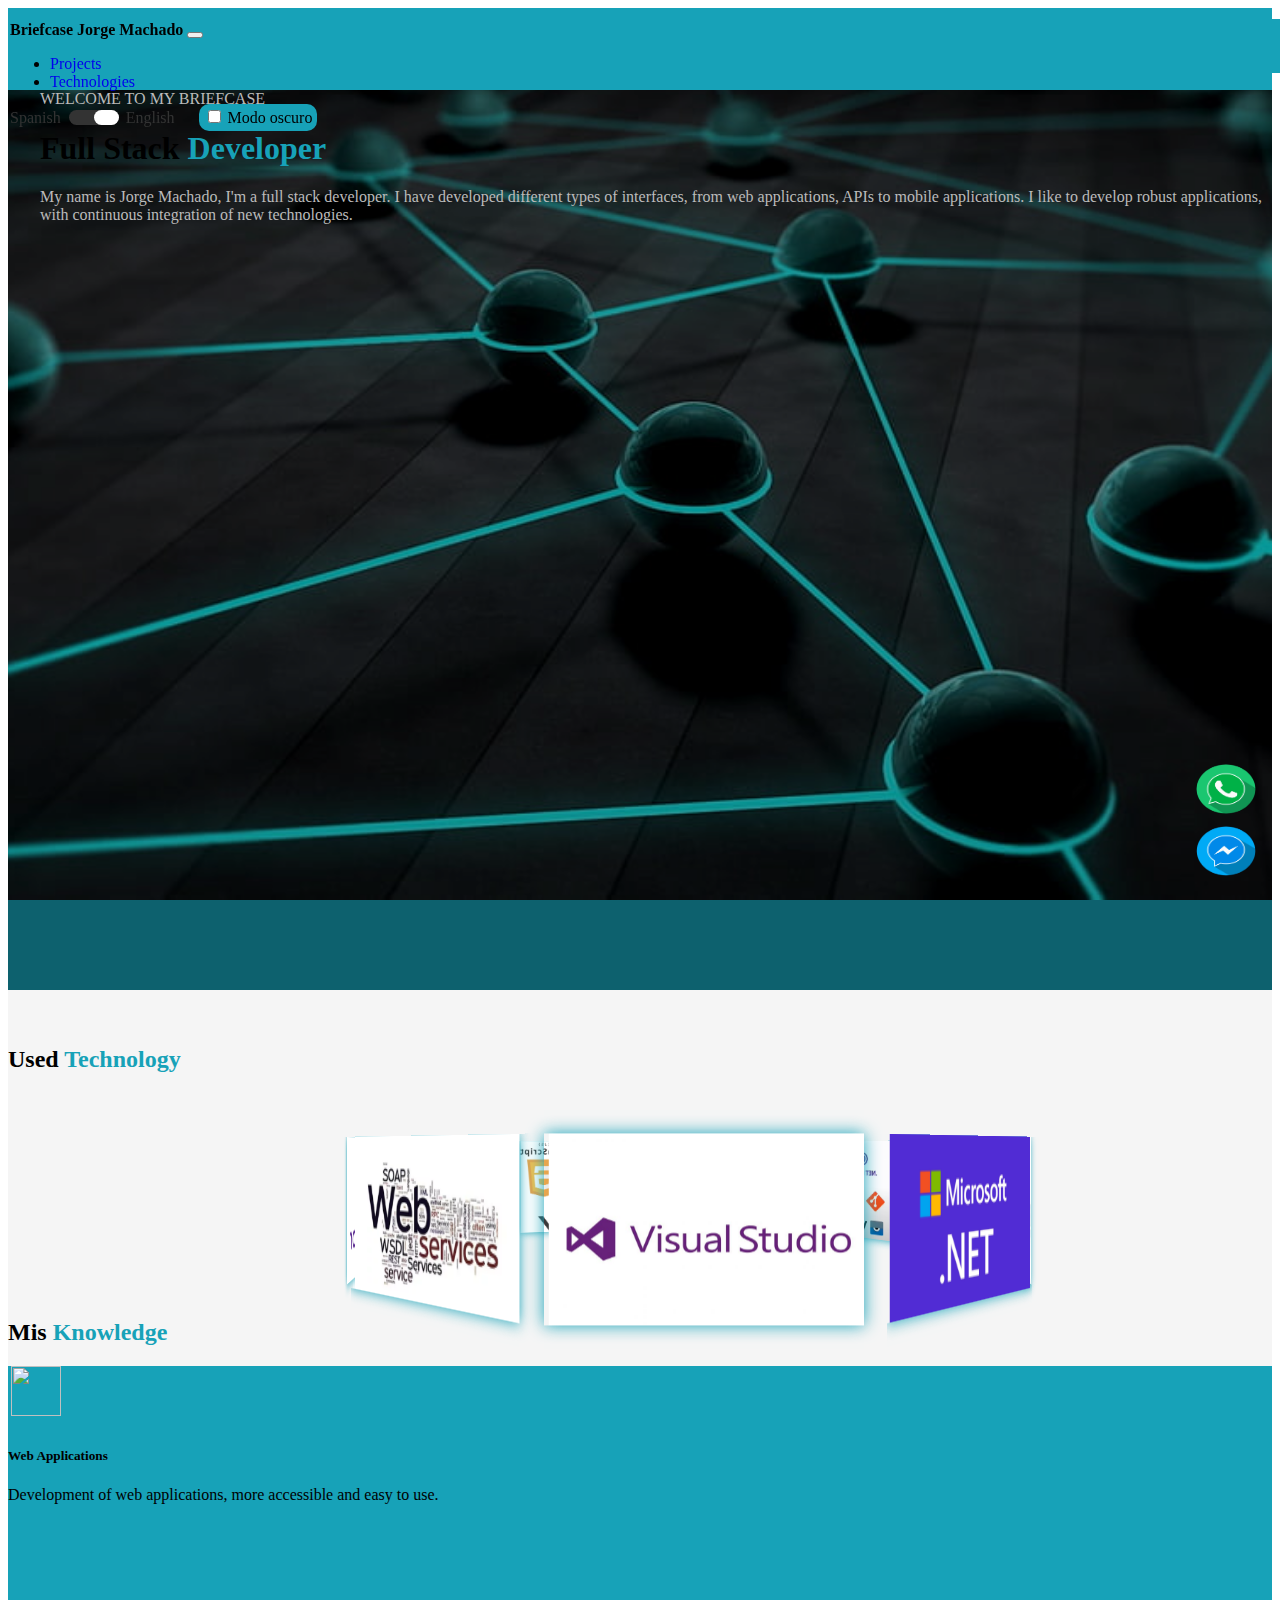
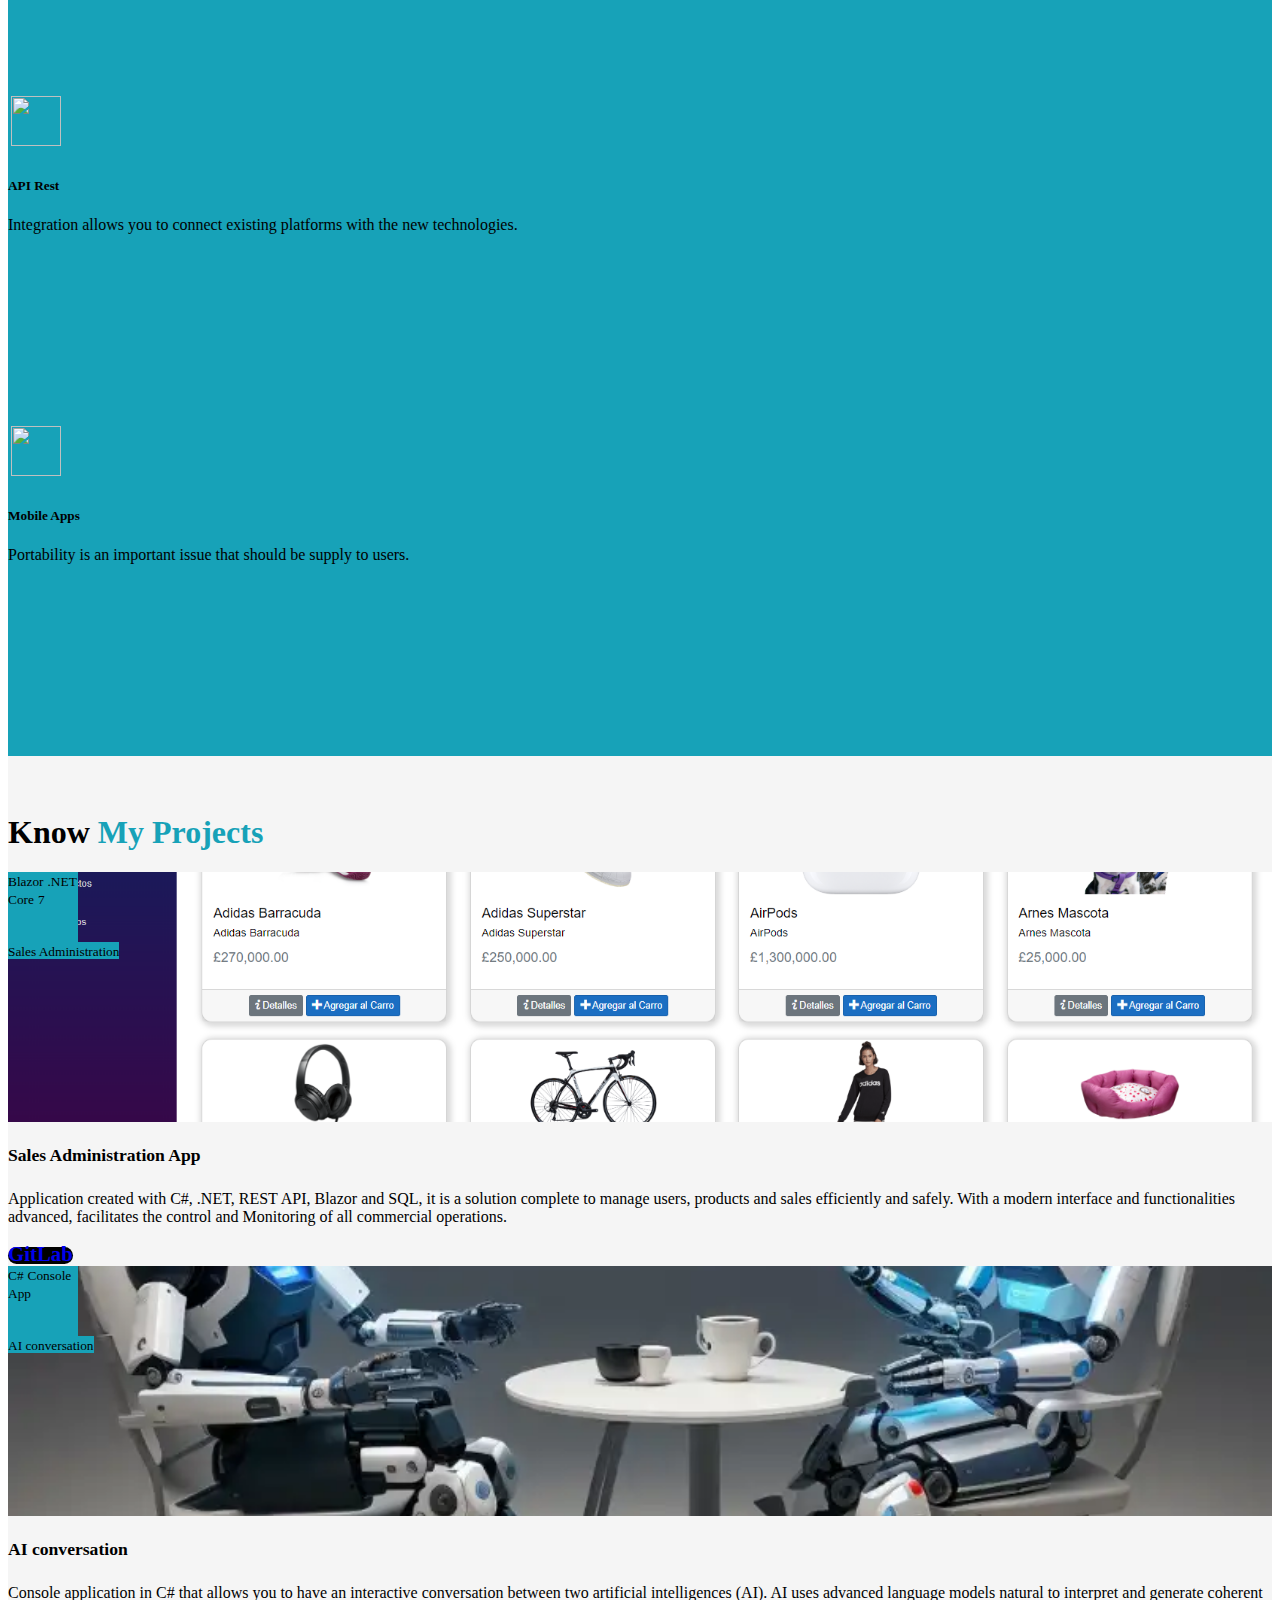
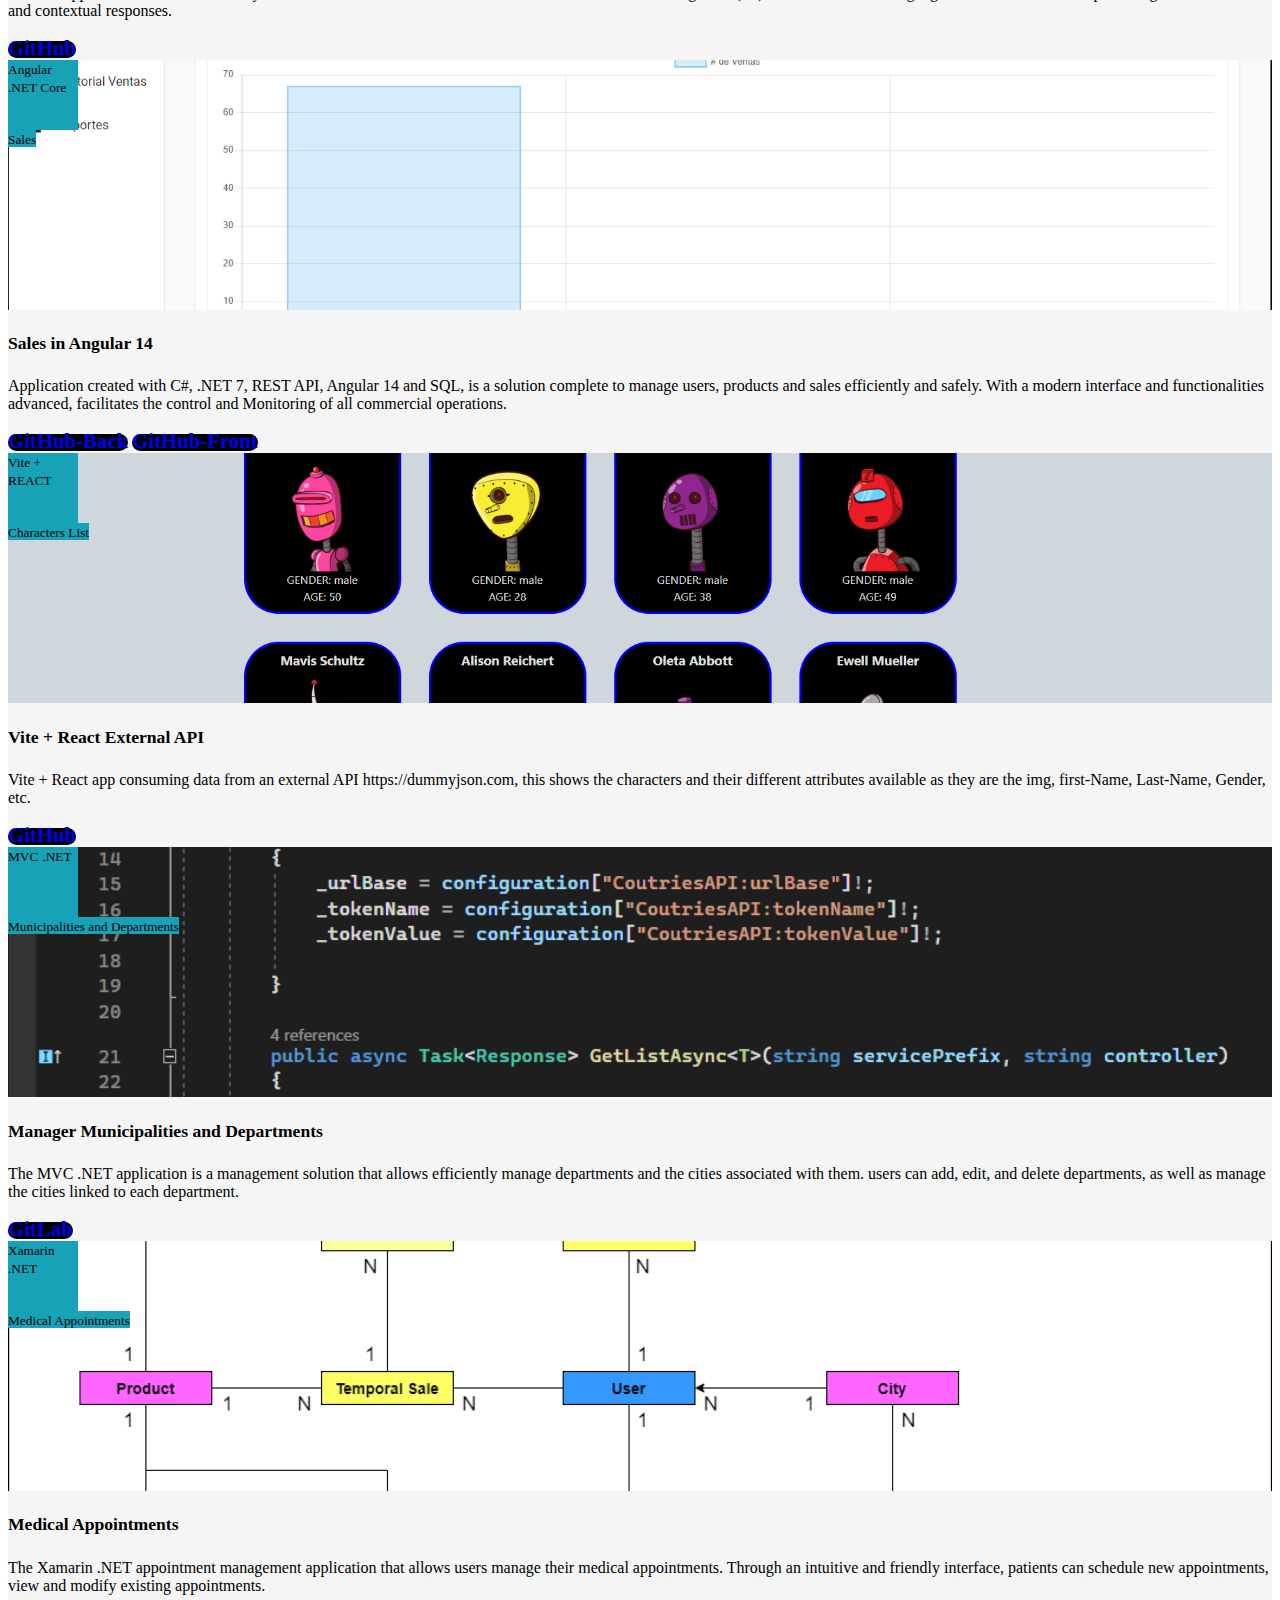
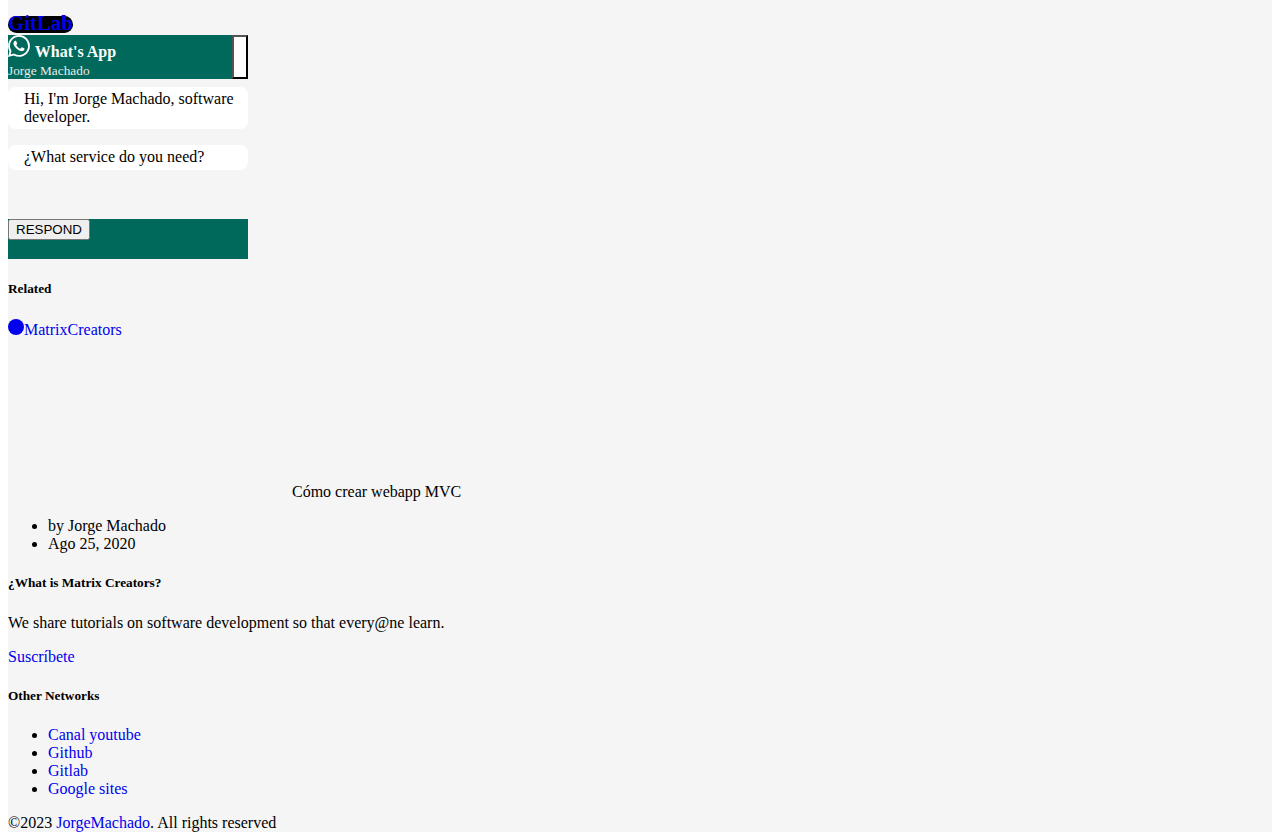
==== en/index.html @ 5721bbb9 "Separation of responsibilities" ====
<!doctype html>
<html lang="en">

<head>
  <meta charset="utf-8">
  <!-- <meta name="viewport" content="width=device-width, initial-scale=1"> -->
  <meta name="viewport"
    content="width=device-width, user-scalable=no, initial-scale=1.0, maximum-scale=1.0, minimum-scale=1.0">

  <!-- Bootstrap CSS -->
  <link href="https://cdn.jsdelivr.net/npm/bootstrap@5.1.3/dist/css/bootstrap.min.css" rel="stylesheet"
    integrity="sha384-1BmE4kWBq78iYhFldvKuhfTAU6auU8tT94WrHftjDbrCEXSU1oBoqyl2QvZ6jIW3" crossorigin="anonymous">

  <title>Portafolio Jorge Machado</title>
  <meta name="description" content="Full Stack Developer." />

  <link rel="stylesheet" href="../css/style.css">

</head>

<body>
  <div class="contenedor">
    <header>

      <!-- Nav Bar -->
      <nav id="navbar" class="navbar navbar-expand-lg navbar-dark fixed-top">
        <div id="container" class="container-fluid fixed-top">
          <!-- <img src="http://icons.iconarchive.com/icons/sirubico/black-metal/128/Web-b-icon.png">&nbsp;&nbsp;&nbsp; -->
          <span class="navbar-brand" href="#">
            <strong>Briefcase Jorge Machado</strong>
          </span>
          <button class="navbar-toggler" type="button" data-bs-toggle="collapse" data-bs-target="#navbarText"
            aria-controls="navbarText" aria-expanded="false" aria-label="Toggle navigation">
            <span class="navbar-toggler-icon"></span>
          </button>
          <div class="collapse navbar-collapse" id="navbarText" style="z-index: 10;">
            <ul class="navbar-nav me-auto mb-2 mb-lg-0">
              <!-- <li class="nav-item">
                <a class="nav-link" aria-current="page" href="#galeria">Galeria</a>
              </li> -->
              <li class="nav-item">
                <a class="nav-link" href="#proyectos">Projects</a>
              </li>
              <li class="nav-item">
                <a class="nav-link" href="#tecnologias">Technologies</a>
              </li>
              <!-- <li class="nav-item">
                  <a class="nav-link" href="#contacto">Contacto</a>
                </li> -->
            </ul>

            <label id="checkLanguaje">
                <span class="es">Spanish</span>
                <input type="checkbox" class="check" checked>
                <span class="en">English</span>
            </label>

            <label for="dark-mode" class="dark-mode-button">
              <input id="dark-mode" type="checkbox" onclick="document.documentElement.classList.toggle('dark-mode')">
              Modo oscuro
            </label>
          </div>
        </div>
      </nav>
      <!-- Nav Bar end -->

      <div
        style="height: 100vh; background-image: url(../img/fondo.jpg); background-size: cover; background-position: center; background-attachment: fixed; background-repeat: no-repeat;"
        class="position-relative w-100">
        <div class="position-absolute text-white d-flex flex-column align-items-start justify-content-between"
          style="top: 0; right: 0; bottom: 0; left: 0; background-color: rgba(0,0,0,.4); height: 100vh;">
          <div class="container d-flex flex-row justify-content-between" style="height: 100%;">
            <div class="col-md-6 d-flex flex-column justify-content-center num1">
              <span style="color: #bbb;" class="text-uppercase">WELCOME TO MY BRIEFCASE</span>
              <h1 class="mb-4 mt-2 display-4 font-weight-bold">Full Stack <span style="color: #17a2b8;">Developer</span>
              </h1>
              <p style="color: #bbb;">My name is Jorge Machado, I'm a full stack developer. I have developed 
                different types of interfaces, from web applications, APIs to mobile applications.
                I like to develop robust applications, with continuous integration of new technologies.</p>
            </div>
          </div>
        </div>

        <!--container-redes-sociales-->
        <div class="container-redes">

          <a href="https://api.whatsapp.com/send?phone=3017712455&text=¿Qué servicios ofrecen?" target="_blank">

            <img src="../img/icon-whatsapp.png" title="Enviar mensaje de WhatsApp" alt="">

          </a>

          <a href="https://www.messenger.com/t/1520236682" target="_blank">

            <img src="../img/icon-messenger.png" alt="" title="Enviar mensaje por Messenger">

          </a>

        </div>
        <!--container-redes-sociales end-->

      </div>
      
    </header>

    <main>

      <div class="container my-5 pt-">
        <section id="tecnologias">
          <br><br>
          <div class="text-center mb-5 col-md-10 mx-auto">
            <h2 class="font-weight-bold display-4 ">Used <span style="color: #17a2b8">Technology</span></h2>
          </div>

          <!--carrousel-->
          <div class="row">
            <div class="content-all">
              <div class="content-carrousel">
                <figure><img src="../img/VisualStudio.jpg"></figure>
                <figure><img src="../img/DotNet.jpg"></figure>
                <figure><img src="../img/Linq.jpg"></figure>
                <figure><img src="../img/Tecnologias.png"></figure>
                <figure><img src="../img/VsCode.jpg"></figure>
                <figure><img src="../img/Web.jpg"></figure>
                <figure><img src="../img/Sql2.png"></figure>
                <figure><img src="../img/Blazor.png"></figure>
                <figure><img src="../img/Soap.png"></figure>
              </div>
            </div>
          </div>
          <!--carrousel end-->
          <br><br><br><br><br><br><br>
        </section>

      </div>


      <div class="container my-5 pt-4">

        <section>

          <div class="text-center mb-5 col-md-10 mx-auto">
            <h2 class="font-weight-bold display-4 ">Mis <span style="color: #17a2b8">Knowledge</span></h2>
            <!-- <p class="mx-5 text-secondary">Estos son mis fuertes, pero si tienes una necesidad diferente puedes
                contactarme y con gusto te ofrezco una solución adecuada.</p> -->
          </div>

          <div class="row">

            <div class="col-md-4 my-4 ">
              <div class="text-primary-hover">
                <div class="px-3 py-5 bg-gris" style="background-color: #17a2b8; min-height: 330px;">
                  <div
                    class="font-weight-bold circle rounded-circle d-flex align-items-center justify-content-center mx-auto my-3"
                    style="width: 60px;height: 60px;">
                    <img
                      src="https://icons.iconarchive.com/icons/iconoir-team/iconoir/128/code-brackets-square-icon.png"
                      width="128" height="128">
                  </div>
                  <div class="px-3 text-center pb-3">
                    <h5 class="text-uppercase" style="font-weight: 600">Web Applications</h5>
                    <p class="font-weight-light my-3">Development of web applications, more accessible and easy to use.
                    </p>
                  </div>
                </div>
              </div>
            </div>

            <div class="col-md-4 my-4 ">
              <div class="text-primary-hover">
                <div class="px-3 py-5 text-white" style="background-color: #17a2b8; min-height: 330px;">
                  <div
                    class="font-weight-bold circle rounded-circle d-flex align-items-center justify-content-center mx-auto my-3"
                    style="width: 60px;height: 60px;">
                    <img
                      src="https://icons.iconarchive.com/icons/iconoir-team/iconoir/128/code-brackets-square-icon.png"
                      width="128" height="128">
                  </div>
                  <div class="px-3 text-center pb-3">
                    <h5 class="text-uppercase" style="font-weight: 600">API Rest</h5>
                    <p class="font-weight-light my-3">Integration allows you to connect existing platforms with
                        the new technologies.</p>
                  </div>
                </div>
              </div>
            </div>

            <div class="col-md-4 my-4">
              <div class="text-primary-hover">
                <div class="px-3 py-5 bg-gris" style="background-color: #17a2b8; min-height: 330px;">
                  <div
                    class="font-weight-bold circle rounded-circle d-flex align-items-center justify-content-center mx-auto my-3"
                    style="width: 60px;height: 60px;">
                    <img
                      src="https://icons.iconarchive.com/icons/iconoir-team/iconoir/128/code-brackets-square-icon.png"
                      width="128" height="128">
                  </div>
                  <div class="px-3 text-center pb-3">
                    <h5 class="text-uppercase" style="font-weight: 600">Mobile Apps</h5>
                    <p class="font-weight-light my-3">Portability is an important issue that should be
                        supply to users.</p>
                  </div>
                </div>
              </div>
            </div>

          </div>

        </section>

      </div>


      <section id="proyectos" class="col-md-10" style="margin: auto;">
        <div class="container-fluid my-6">
          <br><br>
          <div class="text-center mb-5">
            <h1 class="text-capitalize font-weight-bold mt-2">Know <span style="color:#17a2b8">My Projects</span>
            </h1>
          </div>
          <div class="row">

            <div class="col-md-4 p-4">
              <div class="border">
                <div class="position-relative w-100"
                  style="height: 250px;background-image: url(../img/BlazorPage.png); background-size: cover; background-position: center;">
                  <div class="position-absolute bg-dark" style="opacity: .3; top: 0; left:0; right: 0; bottom: 0;">
                  </div>
                  <div
                    class="position-absolute text-white d-flex flex-column justify-content-center align-items-center rounded-circle"
                    style="top:10px; right:10px; width: 70px; height: 70px; background-color: #17a2b8;">
                    <small>Blazor</small>
                    <small>.NET Core</small>
                    <small>7</small>
                  </div>
                  <span class="position-absolute px-3 py-2 text-white"
                    style="bottom:10px; left: 10px; background-color: #17a2b8;"><small>Sales Administration</small>
                  </span>
                </div>
                <div class="px-3 pt-4 pb-3">
                  <span href="#" class="d-inline-block">
                    <h4 class="text-primary-hover" style="font-weight: 600; font-size: 1.1rem;">Sales Administration App
                    </h4>
                  </span>
                  <p class="tex-secondary">Application created with C#, .NET, REST API, Blazor and SQL, it is a solution
                    complete to manage users,
                    products and sales efficiently and safely. With a modern interface and functionalities
                    advanced, facilitates the control and
                    Monitoring of all commercial operations.
                  </p>

                  <div class="mt-0">
                    <a id="toastbtn" href="https://gitlab.com/Jorge_machado/sales2023" target="_blank"
                      class="btn px-4 py-2 text-white mt-3 mt-sm-0"
                      style="background-color: #000000!important; border-radius: 20px;"><strong
                        style="font-size: 1.3rem;">GitLab</strong></a>
                  </div>

                </div>
              </div>
            </div>


            <div class="col-md-4 p-4">
              <div class="border">
                <div class="position-relative w-100"
                  style="height: 250px;background-image: url(../img/robotsHablando.png); background-size: cover; background-position: center;">
                  <div class="position-absolute bg-dark" style="opacity: .3; top: 0; left:0; right: 0; bottom: 0;">
                  </div>
                  <div
                    class="position-absolute text-white d-flex flex-column justify-content-center align-items-center rounded-circle"
                    style="top:10px; right:10px; width: 70px; height: 70px; background-color: #17a2b8;">
                    <small>C#</small>
                    <small>Console</small>
                    <small>App</small>
                  </div>
                  <span class="position-absolute px-3 py-2 text-white"
                    style="bottom:10px; left: 10px; background-color: #17a2b8;"><small>AI conversation</small></span>
                </div>
                <div class="px-3 pt-4 pb-3">
                  <span href="#" class="d-inline-block">
                    <h4 class="text-primary-hover" style="font-weight: 600; font-size: 1.1rem;">AI conversation</h4>
                  </span>
                  <p class="tex-secondary">Console application in C# that allows you to have an interactive conversation
                    between two artificial intelligences (AI). AI uses advanced language models
                    natural to interpret and generate coherent and contextual responses.

                  </p>

                  <div class="mt-0">
                    <a id="toastbtn" href="https://github.com/Machadoggg/Conversacion_IA" target="_blank"
                      class="btn px-4 py-2 text-white mt-3 mt-sm-0"
                      style="background-color: #000000!important; border-radius: 20px;"><strong
                        style="font-size: 1.3rem;">GitHub</strong></a>
                  </div>

                </div>
              </div>
            </div>


            <div class="col-md-4 p-4">
              <div class="border">
                <div class="position-relative w-100"
                  style="height: 250px;background-image: url(../img/Agular14.png); background-size: cover; background-position: center;">
                  <div class="position-absolute bg-dark" style="opacity: .3; top: 0; left:0; right: 0; bottom: 0;">
                  </div>
                  <div
                    class="position-absolute text-white d-flex flex-column justify-content-center align-items-center rounded-circle"
                    style="top:10px; right:10px; width: 70px; height: 70px; background-color: #17a2b8;">
                    <small>Angular</small>
                    <small>.NET Core</small>
                  </div>
                  <span class="position-absolute px-3 py-2 text-white"
                    style="bottom:10px; left: 10px; background-color: #17a2b8;"><small>Sales</small></span>
                </div>
                <div class="px-3 pt-4 pb-3">
                  <span href="#" class="d-inline-block">
                    <h4 class="text-primary-hover" style="font-weight: 600; font-size: 1.1rem;">Sales in Angular 14
                    </h4>
                  </span>
                  <p class="tex-secondary">Application created with C#, .NET 7, REST API, Angular 14 and SQL, is a solution
                    complete to manage users,
                    products and sales efficiently and safely. With a modern interface and functionalities
                    advanced, facilitates the control and
                    Monitoring of all commercial operations.
                  </p>

                  <div class="mt-0">
                    <a id="toastbtn" href="https://github.com/Machadoggg/Ventas_Angular14_NetCore7" target="_blank"
                      class="btn px-4 py-2 text-white mt-3 mt-sm-0"
                      style="background-color: #000000!important; border-radius: 20px;"><strong
                        style="font-size: 1.3rem;">GitHub-Back</strong></a>

                    <a id="toastbtn" href="https://github.com/Machadoggg/AppSistemaVenta_Angular" target="_blank"
                      class="btn px-4 py-2 text-white mt-3 mt-sm-0"
                      style="background-color: #000000!important; border-radius: 20px;"><strong
                        style="font-size: 1.3rem;">GitHub-Front</strong></a>

                  </div>

                </div>
              </div>
            </div>

          </div>



          <div class="row">

            <div class="col-md-4 p-4">
              <div class="border">
                <div class="position-relative w-100"
                  style="height: 250px;background-image: url(../img/ViteReact.png); background-size: cover; background-position: center;">
                  <div class="position-absolute bg-dark" style="opacity: .3; top: 0; left:0; right: 0; bottom: 0;">
                  </div>
                  <div
                    class="position-absolute text-white d-flex flex-column justify-content-center align-items-center rounded-circle"
                    style="top:10px; right:10px; width: 70px; height: 70px; background-color: #17a2b8;">
                    <small>Vite +</small>
                    <small>REACT</small>
                    <small></small>
                  </div>
                  <span class="position-absolute px-3 py-2 text-white"
                    style="bottom:10px; left: 10px; background-color: #17a2b8;"><small>Characters List</small></span>
                </div>
                <div class="px-3 pt-4 pb-3">
                  <span href="#" class="d-inline-block">
                    <h4 class="text-primary-hover" style="font-weight: 600; font-size: 1.1rem;">Vite + React External API
                    </h4>
                  </span>
                  <p class="tex-secondary">Vite + React app consuming data from an external API
                    https://dummyjson.com, this shows the characters and their different attributes available as they are
                    the img, first-Name, Last-Name, Gender, etc.
                  </p>

                  <div class="mt-0">
                    <a id="toastbtn" href="https://github.com/Machadoggg/ReactJS_APIExterna_Characters" target="_blank"
                      class="btn px-4 py-2 text-white mt-3 mt-sm-0"
                      style="background-color: #000000!important; border-radius: 20px;"><strong
                        style="font-size: 1.3rem;">GitHub</strong></a>
                  </div>
                </div>
              </div>
            </div>


            <div class="col-md-4 p-4">
              <div class="border">
                <div class="position-relative w-100"
                  style="height: 250px;background-image: url(../img/Codigo.png); background-size: cover; background-position: center;">
                  <div class="position-absolute bg-dark" style="opacity: .3; top: 0; left:0; right: 0; bottom: 0;">
                  </div>
                  <div
                    class="position-absolute text-white d-flex flex-column justify-content-center align-items-center rounded-circle"
                    style="top:10px; right:10px; width: 70px; height: 70px; background-color: #17a2b8;">
                    <small>MVC</small>
                    <small>.NET</small>
                  </div>
                  <span class="position-absolute px-3 py-2 text-white"
                    style="bottom:10px; left: 10px; background-color: #17a2b8;"><small>Municipalities and
                        Departments</small>
                  </span>
                </div>
                <div class="px-3 pt-4 pb-3">
                  <span href="#" class="d-inline-block">
                    <h4 class="text-primary-hover" style="font-weight: 600; font-size: 1.1rem;">Manager Municipalities and
                        Departments</h4>
                  </span>
                  <p class="tex-secondary">The MVC .NET application is a management solution that allows
                    efficiently manage departments and the cities associated with them. users can
                    add, edit, and delete departments, as well as manage the cities linked to
                    each department.
                  </p>

                  <div class="mt-0">
                    <a id="toastbtn" href="https://gitlab.com/Jorge_machado/mvctest" target="_blank"
                      class="btn px-4 py-2 text-white mt-3 mt-sm-0"
                      style="background-color: #000000!important; border-radius: 20px;"><strong
                        style="font-size: 1.3rem;">GitLab</strong></a>
                  </div>
                </div>
              </div>
            </div>


            <div class="col-md-4 p-4">
              <div class="border">
                <div class="position-relative w-100"
                  style="height: 250px;background-image: url(../img/Sales_Der.png); background-size: cover; background-position: center;">
                  <div class="position-absolute bg-dark" style="opacity: .3; top: 0; left:0; right: 0; bottom: 0;">
                  </div>
                  <div
                    class="position-absolute text-white d-flex flex-column justify-content-center align-items-center rounded-circle"
                    style="top:10px; right:10px; width: 70px; height: 70px; background-color: #17a2b8;">
                    <small>Xamarin</small>
                    <small>.NET</small>
                  </div>
                  <span class="position-absolute px-3 py-2 text-white"
                    style="bottom:10px; left: 10px; background-color: #17a2b8;"><small>Medical Appointments</small></span>
                </div>
                <div class="px-3 pt-4 pb-3">
                  <span href="#" class="d-inline-block">
                    <h4 class="text-primary-hover" style="font-weight: 600; font-size: 1.1rem;">Medical Appointments
                    </h4>
                  </span>
                  <p class="tex-secondary">The Xamarin .NET appointment management application that allows
                    users manage their medical appointments. Through an intuitive and friendly interface,
                    patients can schedule new appointments, view and modify existing appointments.
                  </p>

                  <div class="mt-0">
                    <a id="toastbtn" href="https://gitlab.com/Jorge_machado/MedicalAppointments" target="_blank"
                      class="btn px-4 py-2 text-white mt-3 mt-sm-0"
                      style="background-color: #000000!important; border-radius: 20px;"><strong
                        style="font-size: 1.3rem;">GitLab</strong></a>
                  </div>

                </div>
              </div>
            </div>

          </div>

        </div>
      </section>


      <div class="container mt-5 pb-4">

        <!-- Toast -->
        <div class="position-fixed bottom-0 end-0 p-3" style="z-index: 11">
          <div id="liveToast" class="toast hide rounded-3" role="alert" aria-live="assertive" aria-atomic="true"
            style="width: 240px!important;">
            <div class="toast-header rounded-top"
              style="background-color: #00695c; width: 100%; display: flex; flex-direction: row; justify-content: space-between;">
              <div class="d-flex flex-column container justify-content-start">
                <div><svg xmlns="http://www.w3.org/2000/svg" width="22" height="22" fill="currentColor"
                    class="bi bi-whatsapp" viewBox="0 0 16 16" style="color: white; margin-right: 0.3rem;">
                    <path
                      d="M13.601 2.326A7.854 7.854 0 0 0 7.994 0C3.627 0 .068 3.558.064 7.926c0 1.399.366 2.76 1.057 3.965L0 16l4.204-1.102a7.933 7.933 0 0 0 3.79.965h.004c4.368 0 7.926-3.558 7.93-7.93A7.898 7.898 0 0 0 13.6 2.326zM7.994 14.521a6.573 6.573 0 0 1-3.356-.92l-.24-.144-2.494.654.666-2.433-.156-.251a6.56 6.56 0 0 1-1.007-3.505c0-3.626 2.957-6.584 6.591-6.584a6.56 6.56 0 0 1 4.66 1.931 6.557 6.557 0 0 1 1.928 4.66c-.004 3.639-2.961 6.592-6.592 6.592zm3.615-4.934c-.197-.099-1.17-.578-1.353-.646-.182-.065-.315-.099-.445.099-.133.197-.513.646-.627.775-.114.133-.232.148-.43.05-.197-.1-.836-.308-1.592-.985-.59-.525-.985-1.175-1.103-1.372-.114-.198-.011-.304.088-.403.087-.088.197-.232.296-.346.1-.114.133-.198.198-.33.065-.134.034-.248-.015-.347-.05-.099-.445-1.076-.612-1.47-.16-.389-.323-.335-.445-.34-.114-.007-.247-.007-.38-.007a.729.729 0 0 0-.529.247c-.182.198-.691.677-.691 1.654 0 .977.71 1.916.81 2.049.098.133 1.394 2.132 3.383 2.992.47.205.84.326 1.129.418.475.152.904.129 1.246.08.38-.058 1.171-.48 1.338-.943.164-.464.164-.86.114-.943-.049-.084-.182-.133-.38-.232z" />
                  </svg><strong style="color: white;">What's App</strong></div>
                <small class="ms-2 mt-1" style="color: #ebebeb;">Jorge Machado</small>
              </div>
              <button type="button" class="btn-close me-1" data-bs-dismiss="toast" aria-label="Close"
                style="background-color: white;"></button>
            </div>
            <div class="toast-body" style=" height: 140px!important;">
              <p
                style="background-color: white; padding-left: 1rem; border-radius: 8px; padding-top: 0.2rem; padding-bottom: 0.2rem; margin-top: 0.5rem; margin-bottom: 0.4rem!important; width: auto;">
                Hi, I'm Jorge Machado, software developer.</p>
              <p
                style="background-color: white; padding-left: 1rem; border-radius: 8px; padding-top: 0.2rem; padding-bottom: 0.2rem; width: auto;">
                ¿What service do you need?</p>
            </div>
            <div class="d-flex flex-column justify-content-center align-items-center rounded-bottom"
              style="height: 40px; background-color: #00695c; width: 100%;"><a
                href="https://api.whatsapp.com/send?phone=3017712455&text=Hola,%20%20vi%20tu%20sitio%20web%20y%20quiero%20una%20cotización."
                target="_blank"><button type="button" class="btn btn-outline-light btn-sm">RESPOND</button></a></div>

          </div>
        </div>

      </div>

      <footer class="bg-dark pt-5 mt-5">
        <div class="container">
          
          <!-- Widgets START -->
          <div class="row pt-5 align-items-center">
            <!-- Footer Widget -->
            <div class="col-md-4 mb-4 d-flex flex-column align-items-center">
              <h5 class="mb-4 text-white">Related</h5>
              <!-- Item -->
              <div class="mb-4 position-relative d-flex flex-column align-items-center">
                <div><a href="https://www.youtube.com/channel/UCElt2hNUYZKDHSZY1qmbZUQ" class="badge bg-info mb-2"><svg
                      xmlns="http://www.w3.org/2000/svg" width="16" height="16" fill="currentColor"
                      class="bi bi-circle-fill me-2 small2" viewBox="0 0 16 16">
                      <circle cx="8" cy="8" r="8"></circle>
                    </svg>MatrixCreators</a></div>

                <iframe width="280" height="158" src="https://www.youtube.com/embed/oktQsrMeo48"
                  title="YouTube video player" frameborder="0"
                  allow="accelerometer; autoplay; clipboard-write; encrypted-media; gyroscope; picture-in-picture; web-share"
                  allowfullscreen>
                </iframe>

                <span class="text-white fw-normal text-center">Cómo crear webapp MVC</span>
                <ul class="nav nav-divider d-flex flex-row justify-content-start small mt-2 text-muted">
                  <li class="nav-item position-relative">
                    <div><span>by Jorge Machado
                      </span></div>
                  </li>
                  <li class="nav-item ms-2">Ago 25, 2020</li>
                </ul>
              </div>
            </div>
            <!-- Footer Widget -->
            <div class="col-md-4 mb-4 text-center">
              <h5 class="mb-4 text-white">¿What is Matrix Creators?</h5>
              <div class="w-100">
                <p class="text-muted w-100">We share tutorials on software development so that
                    every@ne learn.</p>
              </div>
              <div class="row g-2">
                <div class="w-100 d-flex flex-row justify-content-center">
                  <a href="https://www.youtube.com/@MatrixCreators" target="_blank"
                    class="badge bg-danger mb-2">Suscríbete</a>
                </div>
              </div>
            </div>

            <!-- Footer Widget -->
            <div class="col-md-4 mb-4 text-center">
              <h5 class="mb-4 text-white">Other Networks</h5>
              <div class="row">
                <div class="col-12">
                  <ul class="nav flex-column text-primary-hover">
                    <li class="nav-item"><a class="nav-link pt-0" target="_blank"
                        href="https://www.youtube.com/@MatrixCreators">Canal youtube</a></li>
                    <li class="nav-item"><a class="nav-link" target="_blank"
                        href="https://www.youtube.com/@MatrixCreators">Github</a></li>
                    <li class="nav-item"><a class="nav-link" target="_blank"
                        href="https://www.youtube.com/@MatrixCreators">Gitlab</a></li>
                    <li class="nav-item"><a class="nav-link" target="_blank"
                        href="https://www.youtube.com/@MatrixCreators">Google sites</a></li>
                  </ul>
                </div>
              </div>
            </div>
          </div>
          <!-- Widgets END -->

        </div>

        <!-- Footer copyright START -->
        <div class="bg-dark-overlay-3 mt-2">
          <div class="container">
            <div class="row align-items-center justify-content-md-between py-4">
              <div class="container-fluid d-flex flex-row justify-content-center">
                <!-- Copyright -->
                <div class="text-center text-md-start text-primary-hover text-muted">©2023 <a
                    href="https://www.youtube.com/@MatrixCreators" target="_blank"
                    class="text-reset btn-link">JorgeMachado</a>. All rights reserved
                </div>
              </div>
            </div>
          </div>
        </div>
        <!-- Footer copyright END -->
      </footer>
    </main>

  </div>

  <script src="../js/app.js"></script>

  <script src="https://cdn.jsdelivr.net/npm/@popperjs/core@2.9.2/dist/umd/popper.min.js"
    integrity="sha384-IQsoLXl5PILFhosVNubq5LC7Qb9DXgDA9i+tQ8Zj3iwWAwPtgFTxbJ8NT4GN1R8p"
    crossorigin="anonymous"></script>
  <script src="https://cdn.jsdelivr.net/npm/bootstrap@5.0.2/dist/js/bootstrap.min.js"
    integrity="sha384-cVKIPhGWiC2Al4u+LWgxfKTRIcfu0JTxR+EQDz/bgldoEyl4H0zUF0QKbrJ0EcQF"
    crossorigin="anonymous"></script>

</body>

</html>
---- css/style.css ----
@import url("https://fonts.googleapis.com/css2?family=Poppins:wght@300;400;600;700&display=swap");

    /* body {
      font-family: "Poppins", sans-serif !important;
    } */

    .font-weight-bold {
      font-weight: 700;
    }

    .active1 {
      background-color: black !important;
    }

    hr {
      color: #a1a1a8;
    }

    a {
      text-decoration: none;
    }

    .navbar {
      padding-top: 0.7rem !important;
      padding-bottom: 0.7rem !important;
      transition: top 0.3s;
      height: 60px;
    }

    .bg-gris {
      background-color: var(--bs-gray-200);
    }

    .toast {
      width: 340px !important;
    }

    .toast-body {
      background-image: url(img/fondo-predeterminado-whatsapp.jpg);
      background-size: cover;
      overflow: hidden;
      height: 100px;
    }

    .a1 {
      height: 300px;
      width: 49%;
      overflow: hidden;
      position: relative;
      background-color: #1a1a1a;
      display: flex;
      flex-direction: column;
      justify-content: center;
      align-items: center;
    }

    .b1 {
      height: 300px;
      width: 49%;
      overflow: hidden;
      position: relative;
      background-color: #1a1a1a;
      display: flex;
      flex-direction: column;
      justify-content: center;
      align-items: center;
    }

    .c1 {
      height: 400px;
      width: 100%;
      overflow: hidden;
      position: relative;
      background-color: #1a1a1a;
      display: flex;
      flex-direction: column;
      justify-content: center;
      align-items: center;
    }

    .d1 {
      height: 57%;
      width: 100%;
      overflow: hidden;
      position: relative;
      background-color: #1a1a1a;
      display: flex;
      flex-direction: column;
      justify-content: center;
      align-items: center;
    }

    .e1 {
      height: 39%;
      width: 100%;
      overflow: hidden;
      position: relative;
      background-color: #1a1a1a;
      display: flex;
      flex-direction: column;
      justify-content: center;
      align-items: center;
    }

    .f1 {
      height: 39%;
      width: 100%;
      overflow: hidden;
      position: relative;
      background-color: #1a1a1a;
      display: flex;
      flex-direction: column;
      justify-content: center;
      align-items: center;
    }

    .g1 {
      height: 57%;
      width: 100%;
      overflow: hidden;
      position: relative;
      background-color: #1a1a1a;
      display: flex;
      flex-direction: column;
      justify-content: center;
      align-items: center;
    }

    .h1 {
      height: 300px;
      width: 32%;
      overflow: hidden;
      position: relative;
      background-color: #1a1a1a;
      display: flex;
      flex-direction: column;
      justify-content: center;
      align-items: center;
    }

    .i1 {
      height: 300px;
      width: 32%;
      overflow: hidden;
      position: relative;
      background-color: #1a1a1a;
      display: flex;
      flex-direction: column;
      justify-content: center;
      align-items: center;
    }

    .j1 {
      height: 300px;
      width: 32%;
      overflow: hidden;
      position: relative;
      background-color: #1a1a1a;
      display: flex;
      flex-direction: column;
      justify-content: center;
      align-items: center;
    }

    .columna1 {
      display: flex;
      flex-direction: column;
      justify-content: space-between;
      width: 49%;
      height: 700px;
    }

    .columna2 {
      display: flex;
      flex-direction: column;
      justify-content: space-between;
      width: 49%;
      height: 700px;
    }

    .contenedor2 {
      padding-right: 3rem;
      padding-left: 3rem;
    }

    .a::before {
      content: "";
      position: absolute;
      top: 0;
      right: 0;
      bottom: 0;
      left: 0;
      background: inherit;
      transition: inherit;
    }

    .a:hover::before {
      transform: scale(1.1);
    }

    .a:hover {
      opacity: 0.4;
      -webkit-transform: scale(1.12);
    }

    .at {
      position: absolute;
      -webkit-backface-visibility: hidden;
      backface-visibility: hidden;
    }

    .at::before,
    .at::after {
      pointer-events: none;
    }

    .a1::before,
    .at {
      opacity: 0;
      -webkit-transition: opacity 0.20s, -webkit-transform 0.20s;
      transition: opacity 0.20s, transform 0.20s;
    }

    .a1:hover .at {
      opacity: 1;
      -webkit-transform: scale(1);
      transform: scale(1);
    }

    .b::before {
      content: "";
      position: absolute;
      top: 0;
      right: 0;
      bottom: 0;
      left: 0;
      background: inherit;
      transition: inherit;
    }

    .b:hover::before {
      transform: scale(1.1);
    }

    .b:hover {
      opacity: 0.4;
      -webkit-transform: scale(1.12);
    }

    .bt {
      position: absolute;
      -webkit-backface-visibility: hidden;
      backface-visibility: hidden;
    }

    .bt::before,
    .bt::after {
      pointer-events: none;
    }

    .b1::before,
    .bt {
      opacity: 0;
      -webkit-transition: opacity 0.20s, -webkit-transform 0.20s;
      transition: opacity 0.20s, transform 0.20s;
    }

    .b1:hover .bt {
      opacity: 1;
      -webkit-transform: scale(1);
      transform: scale(1);
    }

    .c::before {
      content: "";
      position: absolute;
      top: 0;
      right: 0;
      bottom: 0;
      left: 0;
      background: inherit;
      transition: inherit;
    }

    .c:hover::before {
      transform: scale(1.1);
    }

    .c:hover {
      opacity: 0.4;
      -webkit-transform: scale(1.12);
    }

    .ct {
      position: absolute;
      -webkit-backface-visibility: hidden;
      backface-visibility: hidden;
    }

    .ct::before,
    .ct::after {
      pointer-events: none;
    }

    .c1::before,
    .ct {
      opacity: 0;
      -webkit-transition: opacity 0.20s, -webkit-transform 0.20s;
      transition: opacity 0.20s, transform 0.20s;
    }

    .c1:hover .ct {
      opacity: 1;
      -webkit-transform: scale(1);
      transform: scale(1);
    }

    .d::before {
      content: "";
      position: absolute;
      top: 0;
      right: 0;
      bottom: 0;
      left: 0;
      background: inherit;
      transition: inherit;
    }

    .d:hover::before {
      transform: scale(1.1);
    }

    .d:hover {
      opacity: 0.4;
      -webkit-transform: scale(1.12);
    }

    .dt {
      position: absolute;
      -webkit-backface-visibility: hidden;
      backface-visibility: hidden;
    }

    .dt::before,
    .dt::after {
      pointer-events: none;
    }

    .d1::before,
    .dt {
      opacity: 0;
      -webkit-transition: opacity 0.20s, -webkit-transform 0.20s;
      transition: opacity 0.20s, transform 0.20s;
    }

    .d1:hover .dt {
      opacity: 1;
      -webkit-transform: scale(1);
      transform: scale(1);
    }

    .e::before {
      content: "";
      position: absolute;
      top: 0;
      right: 0;
      bottom: 0;
      left: 0;
      background: inherit;
      transition: inherit;
    }

    .e:hover::before {
      transform: scale(1.1);
    }

    .e:hover {
      opacity: 0.4;
      -webkit-transform: scale(1.12);
    }

    .et {
      position: absolute;
      -webkit-backface-visibility: hidden;
      backface-visibility: hidden;
    }

    .et::before,
    .et::after {
      pointer-events: none;
    }

    .e1::before,
    .et {
      opacity: 0;
      -webkit-transition: opacity 0.20s, -webkit-transform 0.20s;
      transition: opacity 0.20s, transform 0.20s;
    }

    .e1:hover .et {
      opacity: 1;
      -webkit-transform: scale(1);
      transform: scale(1);
    }

    .f::before {
      content: "";
      position: absolute;
      top: 0;
      right: 0;
      bottom: 0;
      left: 0;
      background: inherit;
      transition: inherit;
    }

    .f:hover::before {
      transform: scale(1.1);
    }

    .f:hover {
      opacity: 0.4;
      -webkit-transform: scale(1.12);
    }

    .ft {
      position: absolute;
      -webkit-backface-visibility: hidden;
      backface-visibility: hidden;
    }

    .ft::before,
    .ft::after {
      pointer-events: none;
    }

    .f1::before,
    .ft {
      opacity: 0;
      -webkit-transition: opacity 0.20s, -webkit-transform 0.20s;
      transition: opacity 0.20s, transform 0.20s;
    }

    .f1:hover .ft {
      opacity: 1;
      -webkit-transform: scale(1);
      transform: scale(1);
    }

    .g::before {
      content: "";
      position: absolute;
      top: 0;
      right: 0;
      bottom: 0;
      left: 0;
      background: inherit;
      transition: inherit;
    }

    .g:hover::before {
      transform: scale(1.1);
    }

    .g:hover {
      opacity: 0.4;
      -webkit-transform: scale(1.12);
    }

    .gt {
      position: absolute;
      -webkit-backface-visibility: hidden;
      backface-visibility: hidden;
    }

    .gt::before,
    .gt::after {
      pointer-events: none;
    }

    .g1::before,
    .gt {
      opacity: 0;
      -webkit-transition: opacity 0.20s, -webkit-transform 0.20s;
      transition: opacity 0.20s, transform 0.20s;
    }

    .g1:hover .gt {
      opacity: 1;
      -webkit-transform: scale(1);
      transform: scale(1);
    }

    .h::before {
      content: "";
      position: absolute;
      top: 0;
      right: 0;
      bottom: 0;
      left: 0;
      background: inherit;
      transition: inherit;
    }

    .h:hover::before {
      transform: scale(1.1);
    }

    .h:hover {
      opacity: 0.4;
      -webkit-transform: scale(1.12);
    }

    .ht {
      position: absolute;
      -webkit-backface-visibility: hidden;
      backface-visibility: hidden;
    }

    .ht::before,
    .ht::after {
      pointer-events: none;
    }

    .h1::before,
    .ht {
      opacity: 0;
      -webkit-transition: opacity 0.20s, -webkit-transform 0.20s;
      transition: opacity 0.20s, transform 0.20s;
    }

    .h1:hover .ht {
      opacity: 1;
      -webkit-transform: scale(1);
      transform: scale(1);
    }

    .i::before {
      content: "";
      position: absolute;
      top: 0;
      right: 0;
      bottom: 0;
      left: 0;
      background: inherit;
      transition: inherit;
    }

    .i:hover::before {
      transform: scale(1.1);
    }

    .i:hover {
      opacity: 0.4;
      -webkit-transform: scale(1.12);
    }

    .it {
      position: absolute;
      -webkit-backface-visibility: hidden;
      backface-visibility: hidden;
    }

    .it::before,
    .it::after {
      pointer-events: none;
    }

    .i1::before,
    .it {
      opacity: 0;
      -webkit-transition: opacity 0.20s, -webkit-transform 0.20s;
      transition: opacity 0.20s, transform 0.20s;
    }

    .i1:hover .it {
      opacity: 1;
      -webkit-transform: scale(1);
      transform: scale(1);
    }

    .j::before {
      content: "";
      position: absolute;
      top: 0;
      right: 0;
      bottom: 0;
      left: 0;
      background: inherit;
      transition: inherit;
    }

    .j:hover::before {
      transform: scale(1.1);
    }

    .j:hover {
      opacity: 0.4;
      -webkit-transform: scale(1.12);
    }

    .jt {
      position: absolute;
      -webkit-backface-visibility: hidden;
      backface-visibility: hidden;
    }

    .jt::before,
    .jt::after {
      pointer-events: none;
    }

    .j1::before,
    .jt {
      opacity: 0;
      -webkit-transition: opacity 0.20s, -webkit-transform 0.20s;
      transition: opacity 0.20s, transform 0.20s;
    }

    .j1:hover .jt {
      opacity: 1;
      -webkit-transform: scale(1);
      transform: scale(1);
    }




    #redes svg {
      color: white;
    }

    .wapp {
      height: 460px;
      background-image: url(img/whats.jpg);
      background-size: cover;
      background-position: center;
      overflow: hidden;
    }

    .num1 {
      margin-left: 2rem;
    }

    .whatsapp {
      width: 80%;
    }

    .chat1 {
      width: 100%;
      padding: 2rem 2rem 0 0;
      text-align: right;
    }

    .chat2 {
      width: 100%;
      padding: 2rem 0 0 1.5rem;
    }





    .a {
      height: 300px;
      width: 100%;
      background-image: url(img/BlazorPage.png);
      background-size: cover;
      transform: scale(1);
      overflow: hidden;
      transition: all .8s;
      background-position: center center;
      opacity: 1;
    }

    .b {
      height: 300px;
      width: 100%;
      background-image: url(img/APISwagger.png);
      background-size: cover;
      transform: scale(1);
      overflow: hidden;
      transition: all .8s;
      background-position: center center;
      opacity: 1;
    }

    .c {
      height: 400px;
      width: 100%;
      background-image: url(img/BlazorPage.png);
      background-size: cover;
      transform: scale(1);
      overflow: hidden;
      transition: all .8s;
      background-position: center center;
      opacity: 1;
    }

    .d {
      height: 100%;
      width: 100%;
      background-image: url(img/BlazorPage.png);
      background-size: cover;
      transform: scale(1);
      overflow: hidden;
      transition: all .8s;
      background-position: center center;
      opacity: 1;
    }

    .e {
      height: 100%;
      width: 100%;
      background-image: url(img/BlazorPage.png);
      background-size: cover;
      transform: scale(1);
      overflow: hidden;
      transition: all .8s;
      background-position: center center;
      opacity: 1;
    }

    .f {
      height: 100%;
      width: 100%;
      background-image: url(img/BlazorPage.png);
      background-size: cover;
      transform: scale(1);
      overflow: hidden;
      transition: all .8s;
      background-position: center center;
      opacity: 1;
    }

    .g {
      height: 100%;
      width: 100%;
      background-image: url(img/BlazorPage.png);
      background-size: cover;
      transform: scale(1);
      overflow: hidden;
      transition: all .8s;
      background-position: center center;
      opacity: 1;
    }

    .h {
      height: 300px;
      width: 100%;
      background-image: url(img/APISwagger.png);
      background-size: cover;
      transform: scale(1);
      overflow: hidden;
      transition: all .8s;
      background-position: center center;
      opacity: 1;
    }

    .i {
      height: 300px;
      width: 100%;
      background-image: url(img/BlazorPage.png);
      background-size: cover;
      transform: scale(1);
      overflow: hidden;
      transition: all .8s;
      background-position: center center;
      opacity: 1;
    }


    .j {
      height: 300px;
      width: 100%;
      background-image: url(img/APISwagger.png);
      background-size: cover;
      transform: scale(1);
      overflow: hidden;
      transition: all .8s;
      background-position: center center;
      opacity: 1;
    }





    @media (max-width:1400px) {}

    @media (max-width:1200px) {
      .whatsapp {
        width: 85%;
      }
    }

    @media (min-width:1200px) {
      .contenedor2 {
        width: 84%;
      }
    }

    @media (max-width:992px) {
      .navbar-collapse {
        text-align: center;
        background-color: black;
      }

      .whatsapp {
        width: 100%;
      }
    }

    @media (max-width:768px) {
      .a {
        width: 100% !important;
      }

      .a1 {
        width: 100%;
      }

      .b {
        width: 100% !important;
      }

      .b1 {
        width: 100%;
        margin-top: 1.8rem;
      }

      .c1 {
        display: none;
      }

      .h {
        width: 100%;
      }

      .i1,
      .i {
        margin-top: 1.6rem;
        width: 100%;
        display: none;
      }

      .j {
        width: 100%;
      }

      .d {
        height: 300px !important;
      }

      .d1 {
        height: 300px !important;
      }

      .e1 {
        display: none;
      }

      .f1 {
        display: none;
      }

      .g1 {
        height: 300px !important;
      }

      .columna1 {
        width: 100%;
        height: 300px;
      }

      .columna2 {
        width: 100%;
        height: 300px;
        margin-top: 1.6rem;
      }

      .wapp {
        margin-bottom: 1.5rem;
      }

      .h1 {
        width: 100%;
        margin-bottom: 1.5rem;
      }

      .j1 {
        width: 100%;
      }

      .num1 {
        text-align: center;
        margin-left: 0rem;
      }

      .whatsapp {
        width: 90%;
      }
    }

    @media (max-width:576px) {
      .contenedor2 {
        padding-right: 1rem;
        padding-left: 1rem;
      }

      .wapp {
        height: 280px;
        width: 85%;
      }

      .sep1 {
        display: none;
      }

      .whatsapp {
        width: 100%;
      }

      .wapp2 {
        display: flex;
        flex-direction: column;
        align-items: center;
      }

      .chat1 {
        padding: 2rem 0.5rem 0 0;
      }

      .chat2 {
        padding: 2rem 0 0 0.5rem;
      }
    }

    @media (max-width:325px) {
      .wapp {
        width: 100%;
      }

      .chat1 {
        padding: 2rem 0rem 0 2rem;
        max-width: 95%;
      }

      .chat2 {
        padding: 2rem 0.2rem 0 0.5rem;
        max-width: 95%;
      }

      .num1 {
        padding-top: 1.5rem;
      }
    }

    #container {
      border: 2px solid #17a2b8;
      width: 100%;
      height: 50px;
      position: fixed;
      background-color: #17a2b8;
    }

    img {
      height: 50px;
      width: 50px;
      float: left;
      margin-left: 3px;
      margin-top: 0px;
      position: relative;
    }





    /* start carrousel */
    .content-all {
      width: 200px;
      height: 50px;
      margin: auto;
      perspective: 800px;
      position: relative;
      margin-top: 50px;
    }

    .content-carrousel {
      width: 100%;
      height: 100%;
      position: absolute;
      animation: rotar 30s infinite linear;
      transform-style: preserve-3d;
    }

    .content-carrousel:hover {
      animation-play-state: paused;
      cursor: pointer;
    }

    .content-carrousel figure {
      width: 100%;
      height: 120px;
      overflow: hidden;
      position: absolute;
      box-shadow: 0px 0px 10px 0px #17a2b8;
      transition: all 300ms;
    }

    .content-carrousel figure:hover {
      box-shadow: 0px 0px 0px 0px black;
      transition: all 300ms;
    }

    .content-carrousel figure:nth-child(1) {
      transform: rotateY(0deg) translateZ(300px);
    }

    .content-carrousel figure:nth-child(2) {
      transform: rotateY(40deg) translateZ(300px);
    }

    .content-carrousel figure:nth-child(3) {
      transform: rotateY(80deg) translateZ(300px);
    }

    .content-carrousel figure:nth-child(4) {
      transform: rotateY(120deg) translateZ(300px);
    }

    .content-carrousel figure:nth-child(5) {
      transform: rotateY(160deg) translateZ(300px);
    }

    .content-carrousel figure:nth-child(6) {
      transform: rotateY(200deg) translateZ(300px);
    }

    .content-carrousel figure:nth-child(7) {
      transform: rotateY(240deg) translateZ(300px);
    }

    .content-carrousel figure:nth-child(8) {
      transform: rotateY(280deg) translateZ(300px);
    }

    .content-carrousel figure:nth-child(9) {
      transform: rotateY(320deg) translateZ(300px);
    }

    .content-carrousel figure:nth-child(10) {
      transform: rotateY(360deg) translateZ(300px);
    }

    .content-carrousel img {
      width: 100%;
      height: 110%;
      transition: all 300ms;
    }

    .content-carrousel img:hover {
      transform: scale(1.1);
      transition: all 300ms;
    }

    @keyframes rotar {
      from {
        transform: rotateY(0deg);
      }

      to {
        transform: rotateY(360deg);
      }
    }

    /* end carrousel */


    main {
      background-color: whitesmoke;
    }

    /*Iconos de las redes sociales*/
    .container-redes {
      position: absolute;
      bottom: 20px;
      right: 20px;
      display: flex;
      flex-direction: column;
      justify-content: center;
    }

    .container-redes a {
      margin-top: 4px;
    }

    .container-redes img {
      width: 60px;
      padding: 4px;
      background: rgba(0, 0, 0, 0.0);
      cursor: pointer;
      border-radius: 100%;
      transition: all 300ms;
    }

    .container-redes a:hover img {
      background: rgba(0, 0, 0, 0.10);
    }




    /* Estilos para el modo claro (por defecto) */
    body {
      background-color: #ffffff;
      color: #000000;
    }


    /* Estilos para el modo oscuro */
    html.dark-mode body {
      background-color: #1a1a1a;
      color: #fff;
    }

    html.dark-mode header,
    html.dark-mode main,
    html.dark-mode footer {
      background-color: #333333;
    }

    .dark-mode-button {
      /* position: absolute;
      top: 60px;
      right: 0px;
      padding:5px; */
      background: #17a2b8;
      width: auto;
      height: 35px;
      padding: 5px;
      right: 0px;
      border-radius: 10px;
    }

    .contenedor {
      background-color: #17a2b8;
    }




    /* Check Cambio de idioma */
    .en{
        color: #333;
    }
    .es{
        color: #333;
    }
    .check{
        position: relative;
        width: 50px;
    }
    .check:before{
        content: '';
        position: absolute;
        width: 50px;
        height: 15px;
        background: #333;
        border-radius: 25px;
    }
    .check:after{
        content: '';
        position: absolute;
        width: 25px;
        height: 15px;
        background: #fff;
        border-radius: 25px;
        transition: 0.25s;
        border: 2px solid #333;
        box-sizing: border-box;
    }
    .check:checked:after{
        left: 25px;
        border: 2px;
    }
    .check:checked:before{
        background: #333;
    }
    #checkLanguaje{
        margin-inline-end: 20px;
    }
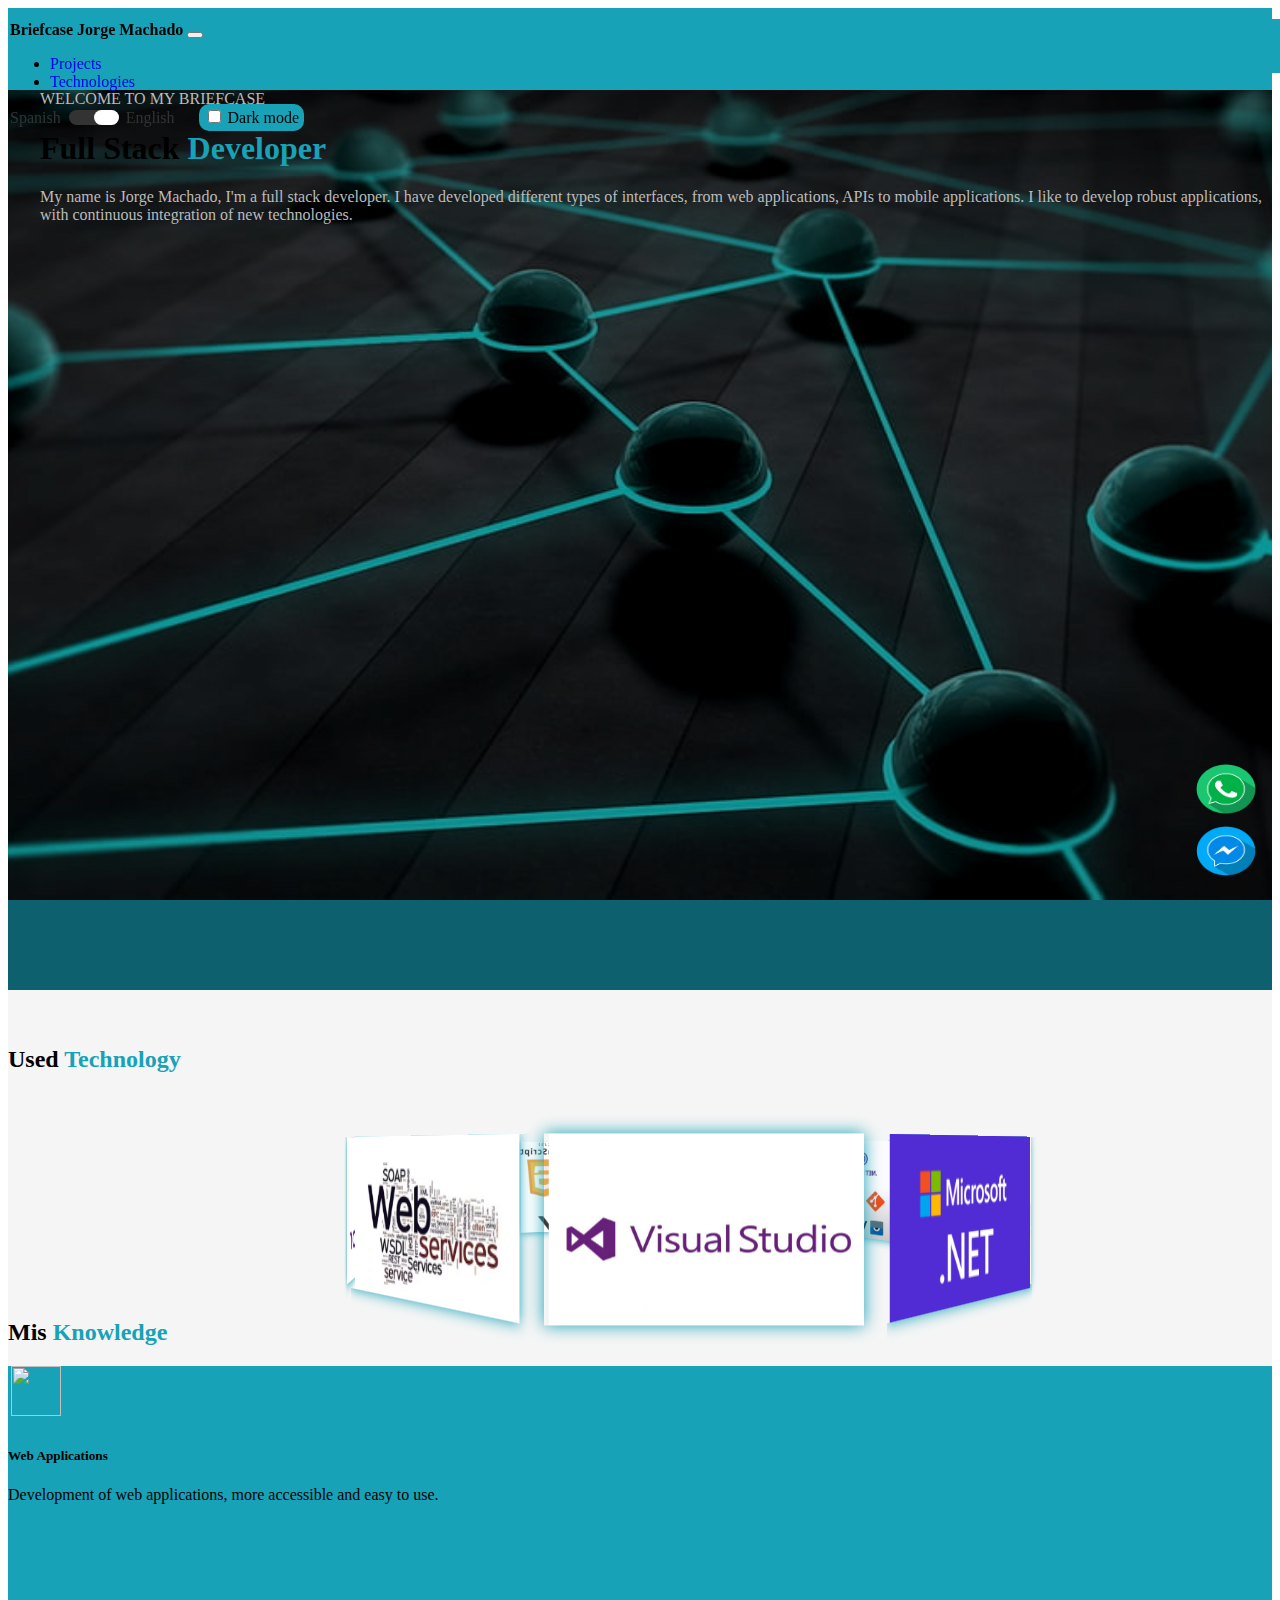
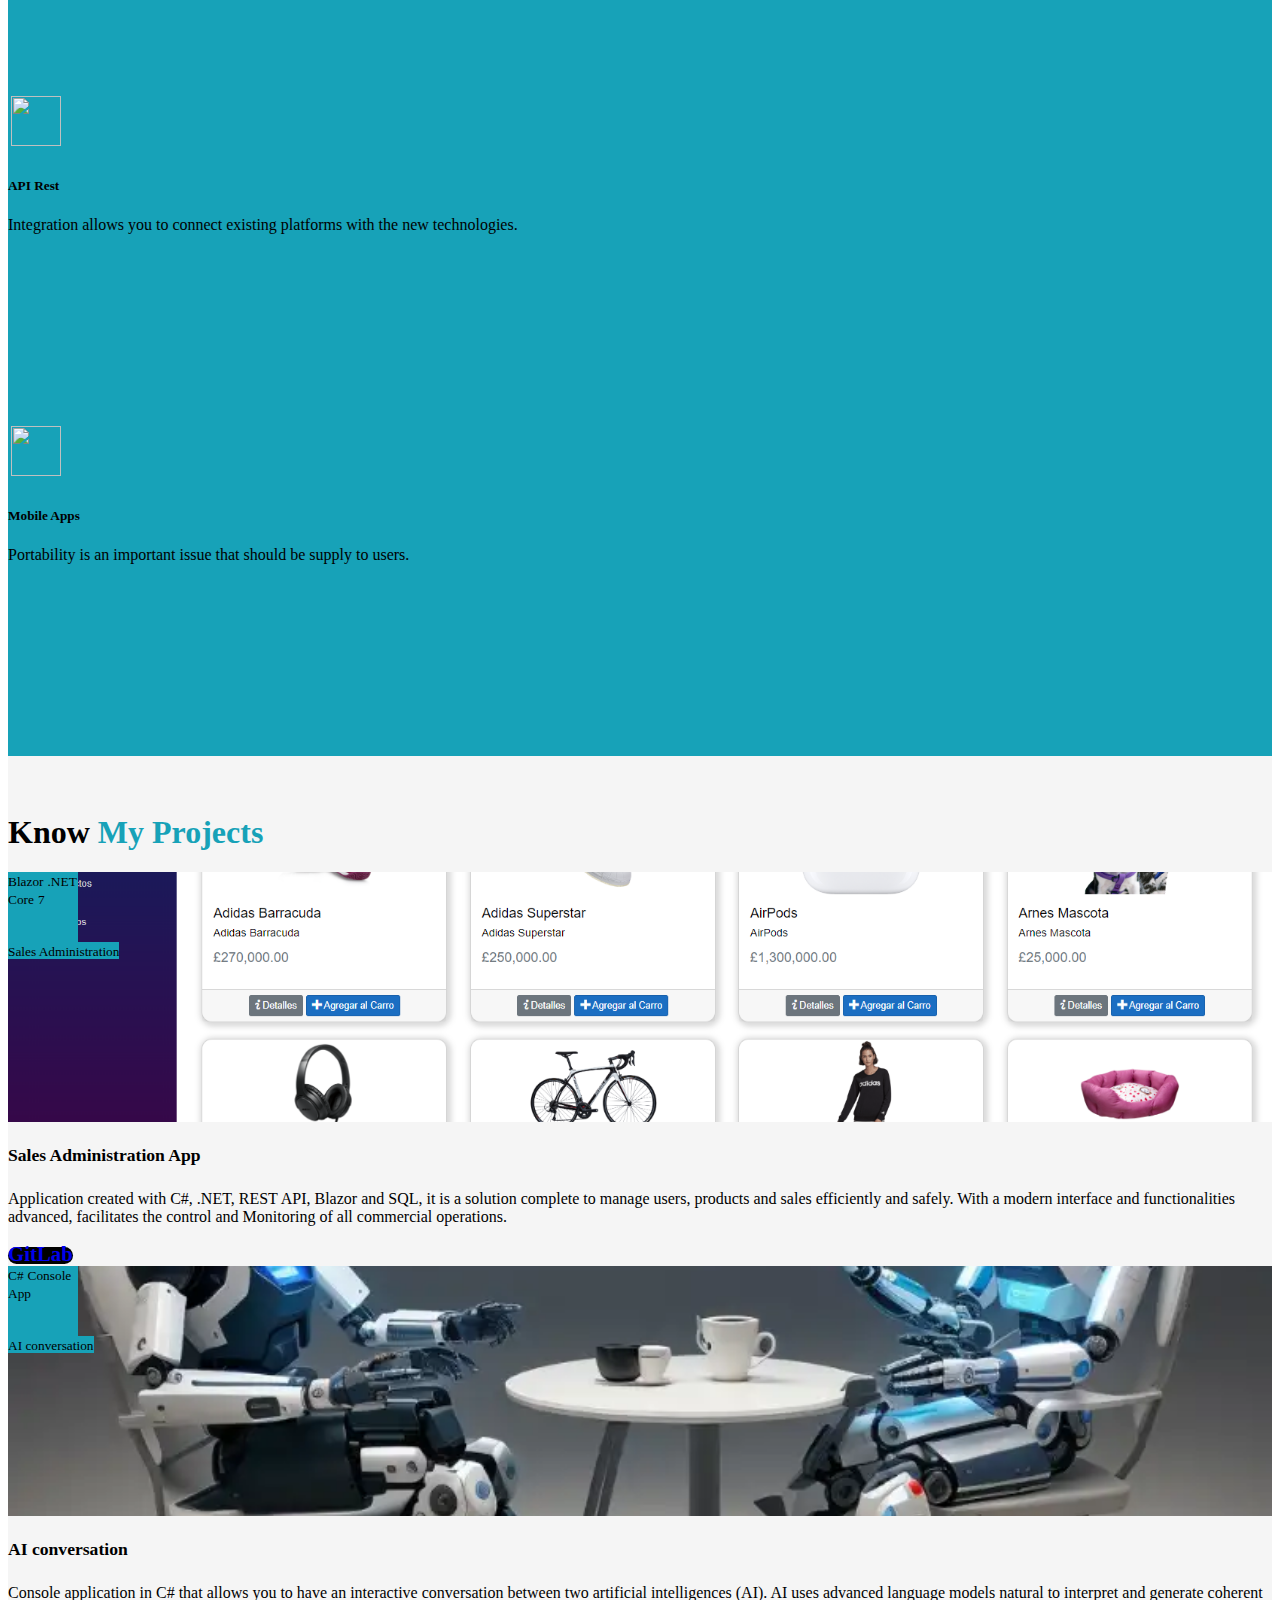
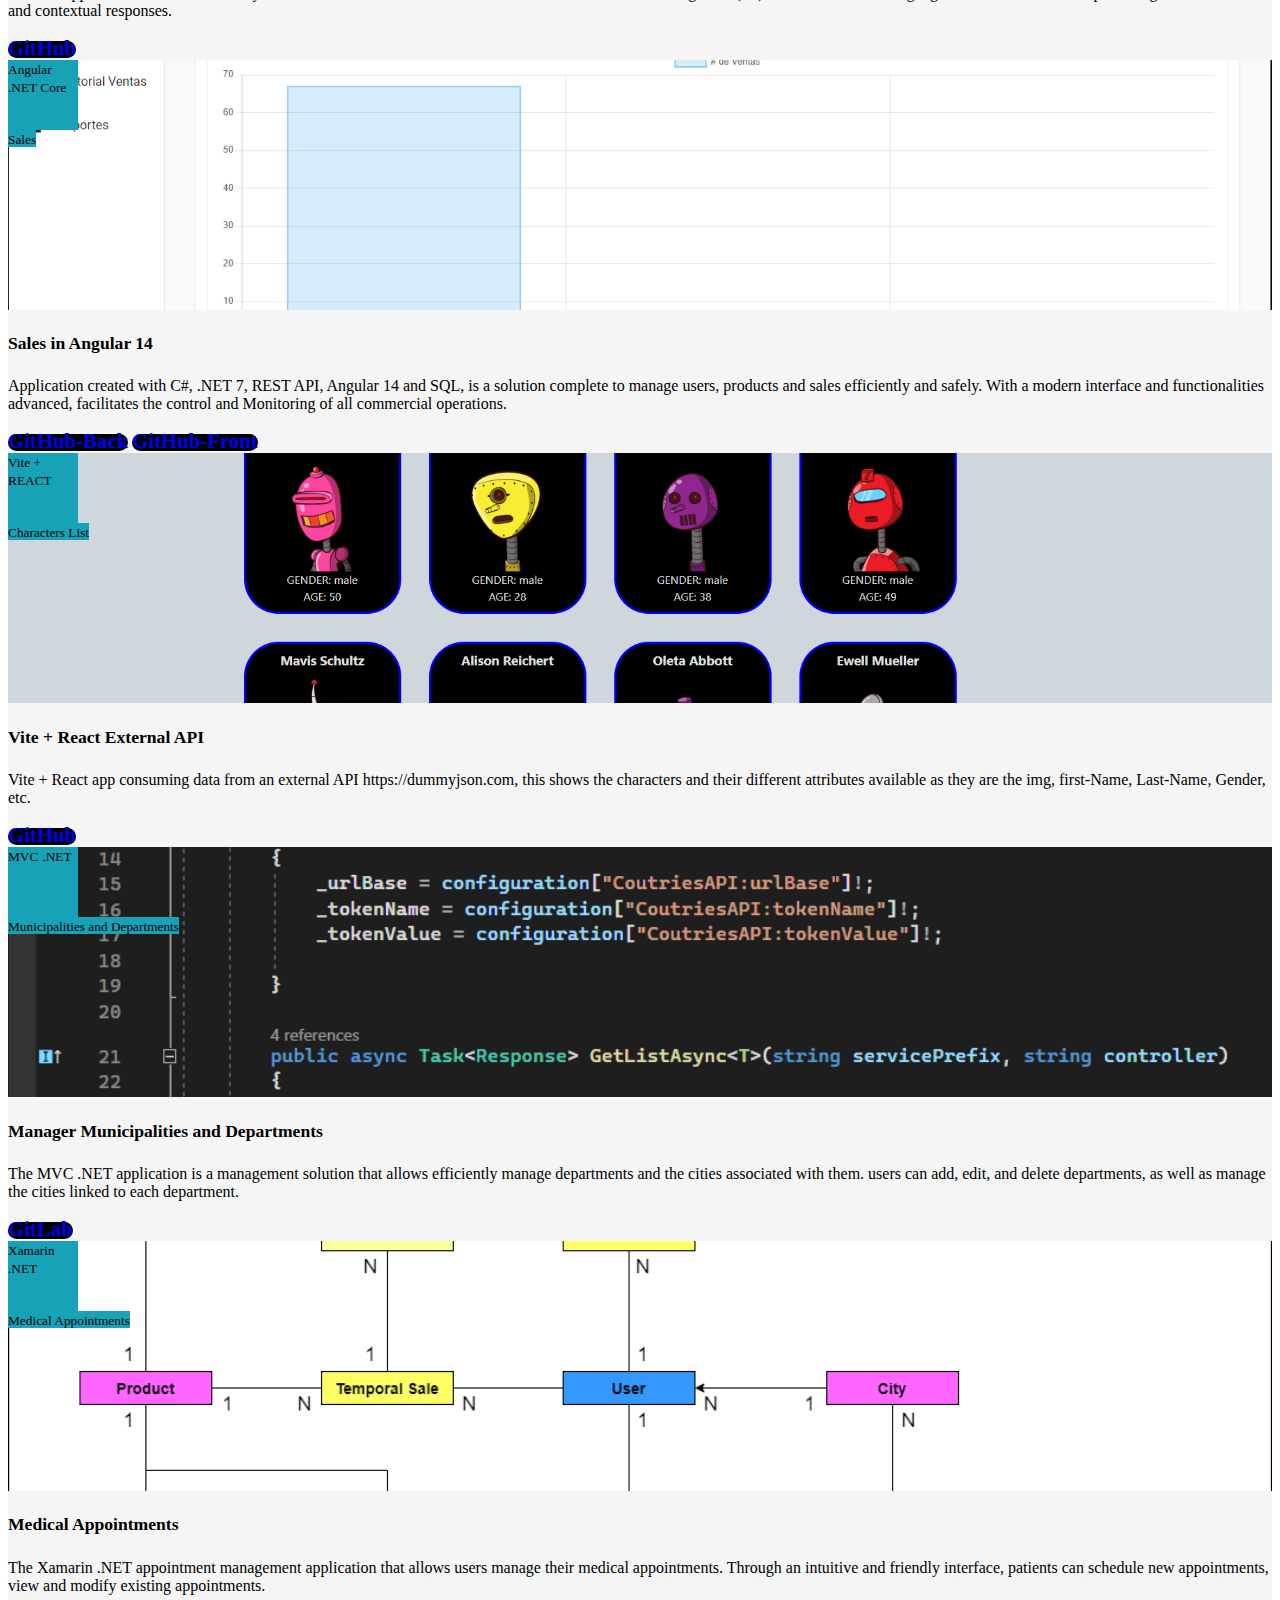
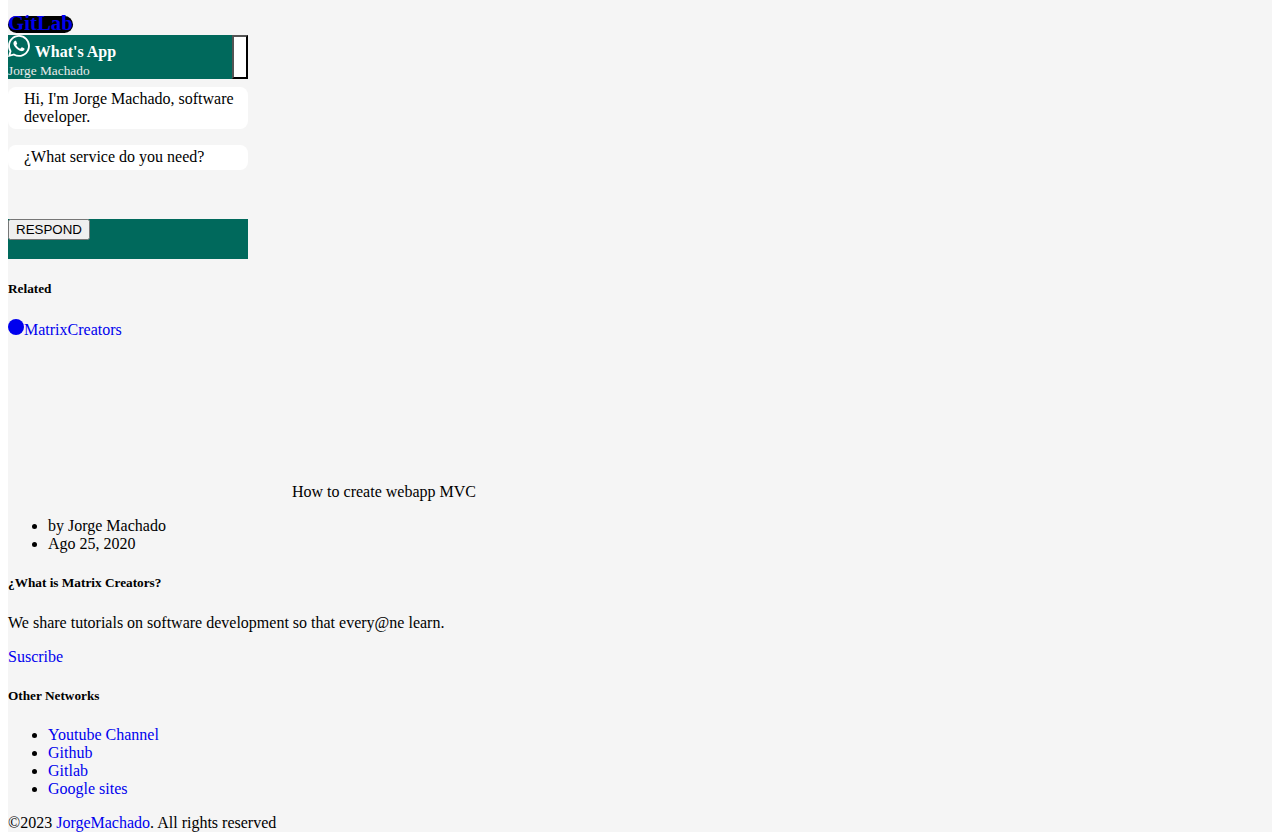
==== commit b1959b55: "Add files via upload" ====
--- a/en/index.html
+++ b/en/index.html
@@ -15,6 +15,7 @@
   <meta name="description" content="Full Stack Developer." />
 
   <link rel="stylesheet" href="../css/style.css">
+  <link href="https://fonts.googleapis.com/css?family=Lato" rel="stylesheet">
 
 </head>
 
@@ -57,7 +58,7 @@
 
             <label for="dark-mode" class="dark-mode-button">
               <input id="dark-mode" type="checkbox" onclick="document.documentElement.classList.toggle('dark-mode')">
-              Modo oscuro
+              Dark mode
             </label>
           </div>
         </div>
@@ -84,15 +85,15 @@
         <!--container-redes-sociales-->
         <div class="container-redes">
 
-          <a href="https://api.whatsapp.com/send?phone=3017712455&text=¿Qué servicios ofrecen?" target="_blank">
-
-            <img src="../img/icon-whatsapp.png" title="Enviar mensaje de WhatsApp" alt="">
+          <a class="redes" href="https://api.whatsapp.com/send?phone=3017712455&text=¿Qué servicios ofrecen?" target="_blank">
+
+            <img src="../img/icon-whatsapp.png" title="Send Whatsapp message" alt="">
 
           </a>
 
-          <a href="https://www.messenger.com/t/1520236682" target="_blank">
-
-            <img src="../img/icon-messenger.png" alt="" title="Enviar mensaje por Messenger">
+          <a class="redes" href="https://www.messenger.com/t/1520236682" target="_blank">
+
+            <img src="../img/icon-messenger.png" alt="" title="Send Messenger message">
 
           </a>
 
@@ -526,7 +527,7 @@
                   allowfullscreen>
                 </iframe>
 
-                <span class="text-white fw-normal text-center">Cómo crear webapp MVC</span>
+                <span class="text-white fw-normal text-center">How to create webapp MVC</span>
                 <ul class="nav nav-divider d-flex flex-row justify-content-start small mt-2 text-muted">
                   <li class="nav-item position-relative">
                     <div><span>by Jorge Machado
@@ -546,7 +547,7 @@
               <div class="row g-2">
                 <div class="w-100 d-flex flex-row justify-content-center">
                   <a href="https://www.youtube.com/@MatrixCreators" target="_blank"
-                    class="badge bg-danger mb-2">Suscríbete</a>
+                    class="badge bg-danger mb-2">Suscribe</a>
                 </div>
               </div>
             </div>
@@ -558,7 +559,7 @@
                 <div class="col-12">
                   <ul class="nav flex-column text-primary-hover">
                     <li class="nav-item"><a class="nav-link pt-0" target="_blank"
-                        href="https://www.youtube.com/@MatrixCreators">Canal youtube</a></li>
+                        href="https://www.youtube.com/@MatrixCreators">Youtube Channel</a></li>
                     <li class="nav-item"><a class="nav-link" target="_blank"
                         href="https://www.youtube.com/@MatrixCreators">Github</a></li>
                     <li class="nav-item"><a class="nav-link" target="_blank"
--- a/css/style.css
+++ b/css/style.css
@@ -1190,4 +1190,132 @@
     }
     #checkLanguaje{
         margin-inline-end: 20px;
-    }+    }
+
+
+
+
+
+
+
+    /* Animation property */
+.redes {
+    animation: wiggle 3s linear infinite;
+  }
+  
+  /* Keyframes */
+  @keyframes wiggle {
+    0%, 7% {
+      transform: rotateZ(0);
+    }
+    15% {
+      transform: rotateZ(-15deg);
+    }
+    20% {
+      transform: rotateZ(10deg);
+    }
+    25% {
+      transform: rotateZ(-10deg);
+    }
+    30% {
+      transform: rotateZ(6deg);
+    }
+    35% {
+      transform: rotateZ(-4deg);
+    }
+    40%, 100% {
+      transform: rotateZ(0);
+    }
+  }
+
+
+
+
+
+
+
+/* .containerx {
+    display: flex;
+    align-items: center;
+    overflow: hidden;
+    height: 50vh;
+    width: 50%;
+}
+
+.pacman {
+    position: relative;
+    background: transparent;
+    z-index: 1;
+
+    &::before,
+    &::after {
+        position: absolute;
+        top: -35px;
+        display: block;
+        border-radius: 50%;
+        content: "";
+        height: 0px;
+        width: 0px;
+    }
+
+    &::before {
+        animation: chunk-top .5s ease infinite;
+        border: 35px solid #FFCC00;
+        border-left-color: transparent;
+        border-bottom-color: transparent;
+    }
+
+    &::after {
+        animation: chunk-bottom .5s ease infinite;
+        border: 35px solid #FFCC00;
+        border-right-color: transparent;
+        border-top-color: transparent;
+    }
+}
+
+.path {
+    display: flex;
+    justify-content: space-around;
+    animation: eating-path .5s linear infinite;
+    width: 100%;
+
+    &::before {
+        background: #000;
+        border-radius: 50%;
+        content: "";
+        height: 1rem;
+        width: 1rem;
+    } 
+}*/
+
+/*@keyframes chunk-top {
+    0%,
+    100% {
+        transform: rotate(-45deg);
+    }
+    50% {
+        transform: rotate(-80deg);
+    }
+}
+
+@keyframes chunk-bottom {
+    0%,
+    100% {
+        transform: rotate(-40deg);
+    }
+    50% {
+        transform: rotate(0deg);
+    }
+}
+
+@keyframes eating-path {
+    0% {
+        transform: translateX(50%);
+    }
+    100% {
+        transform: translateX(-50%);
+    }
+} */
+
+
+
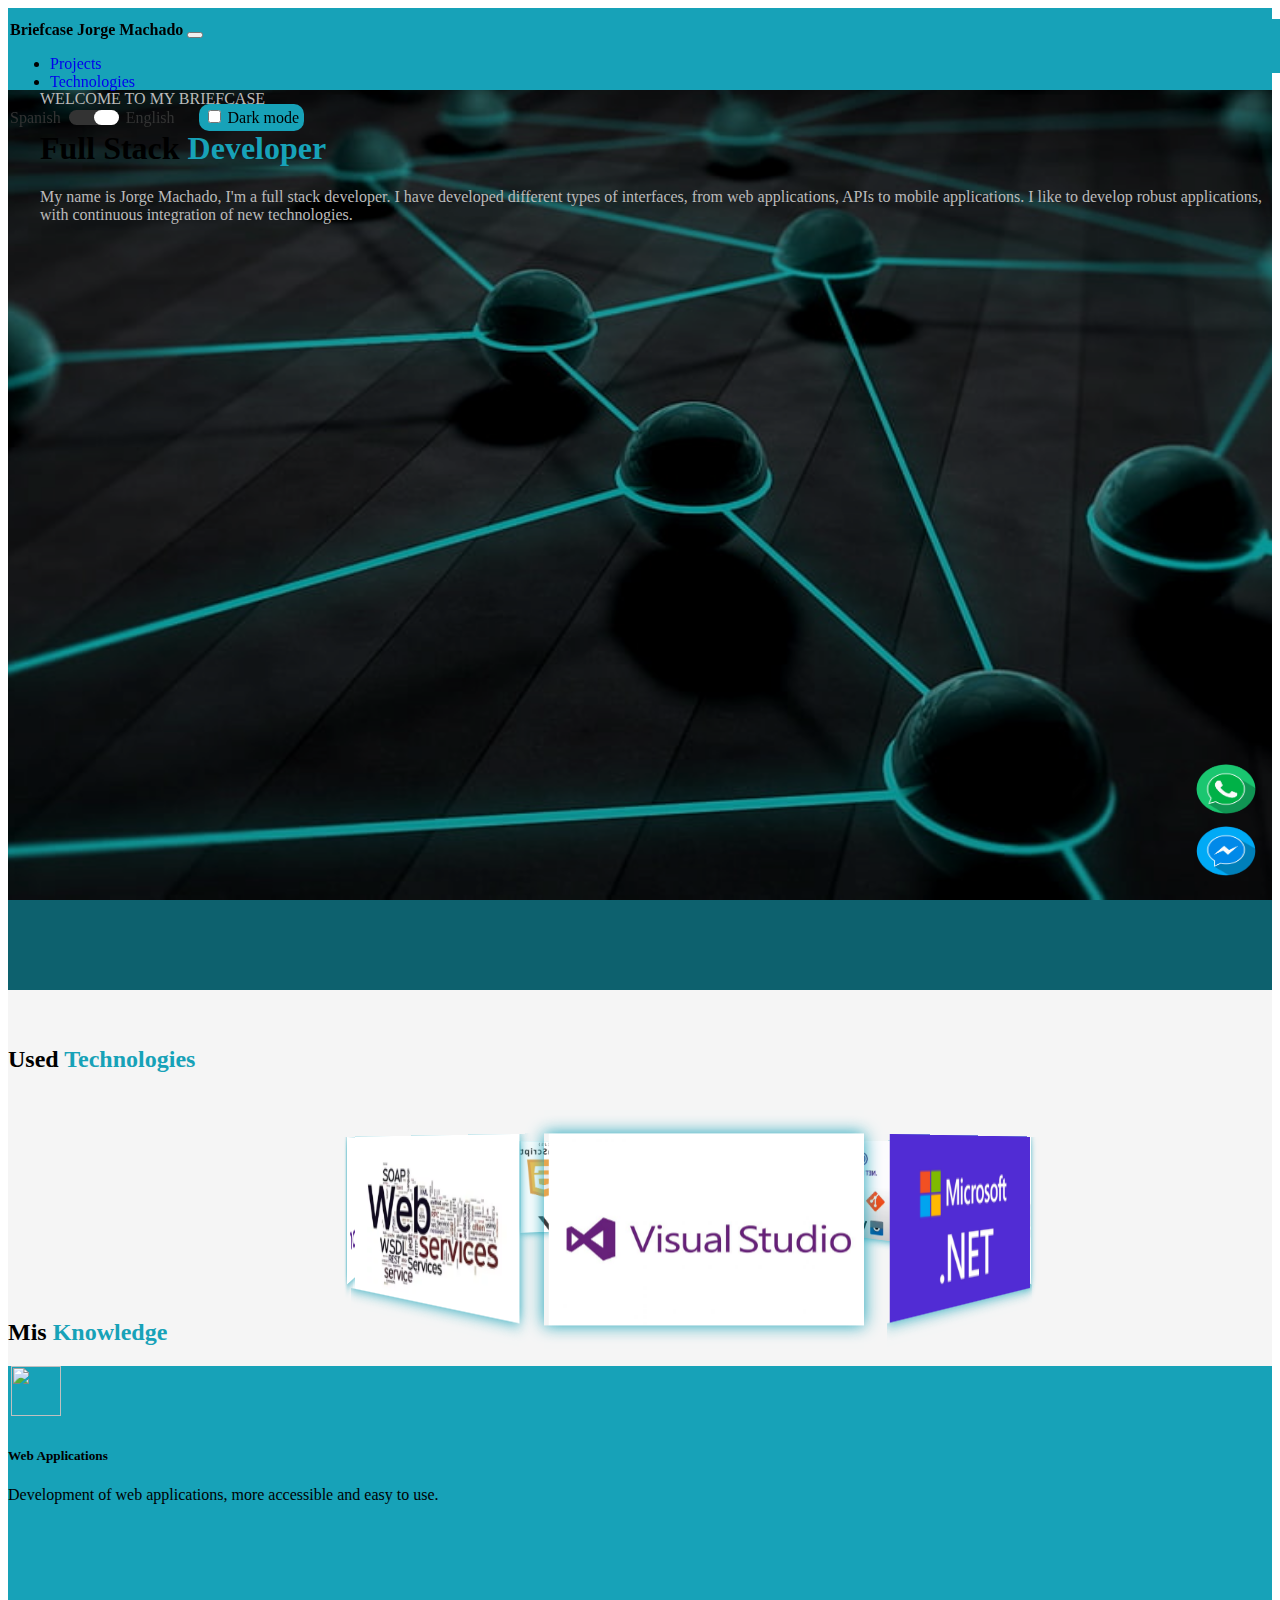
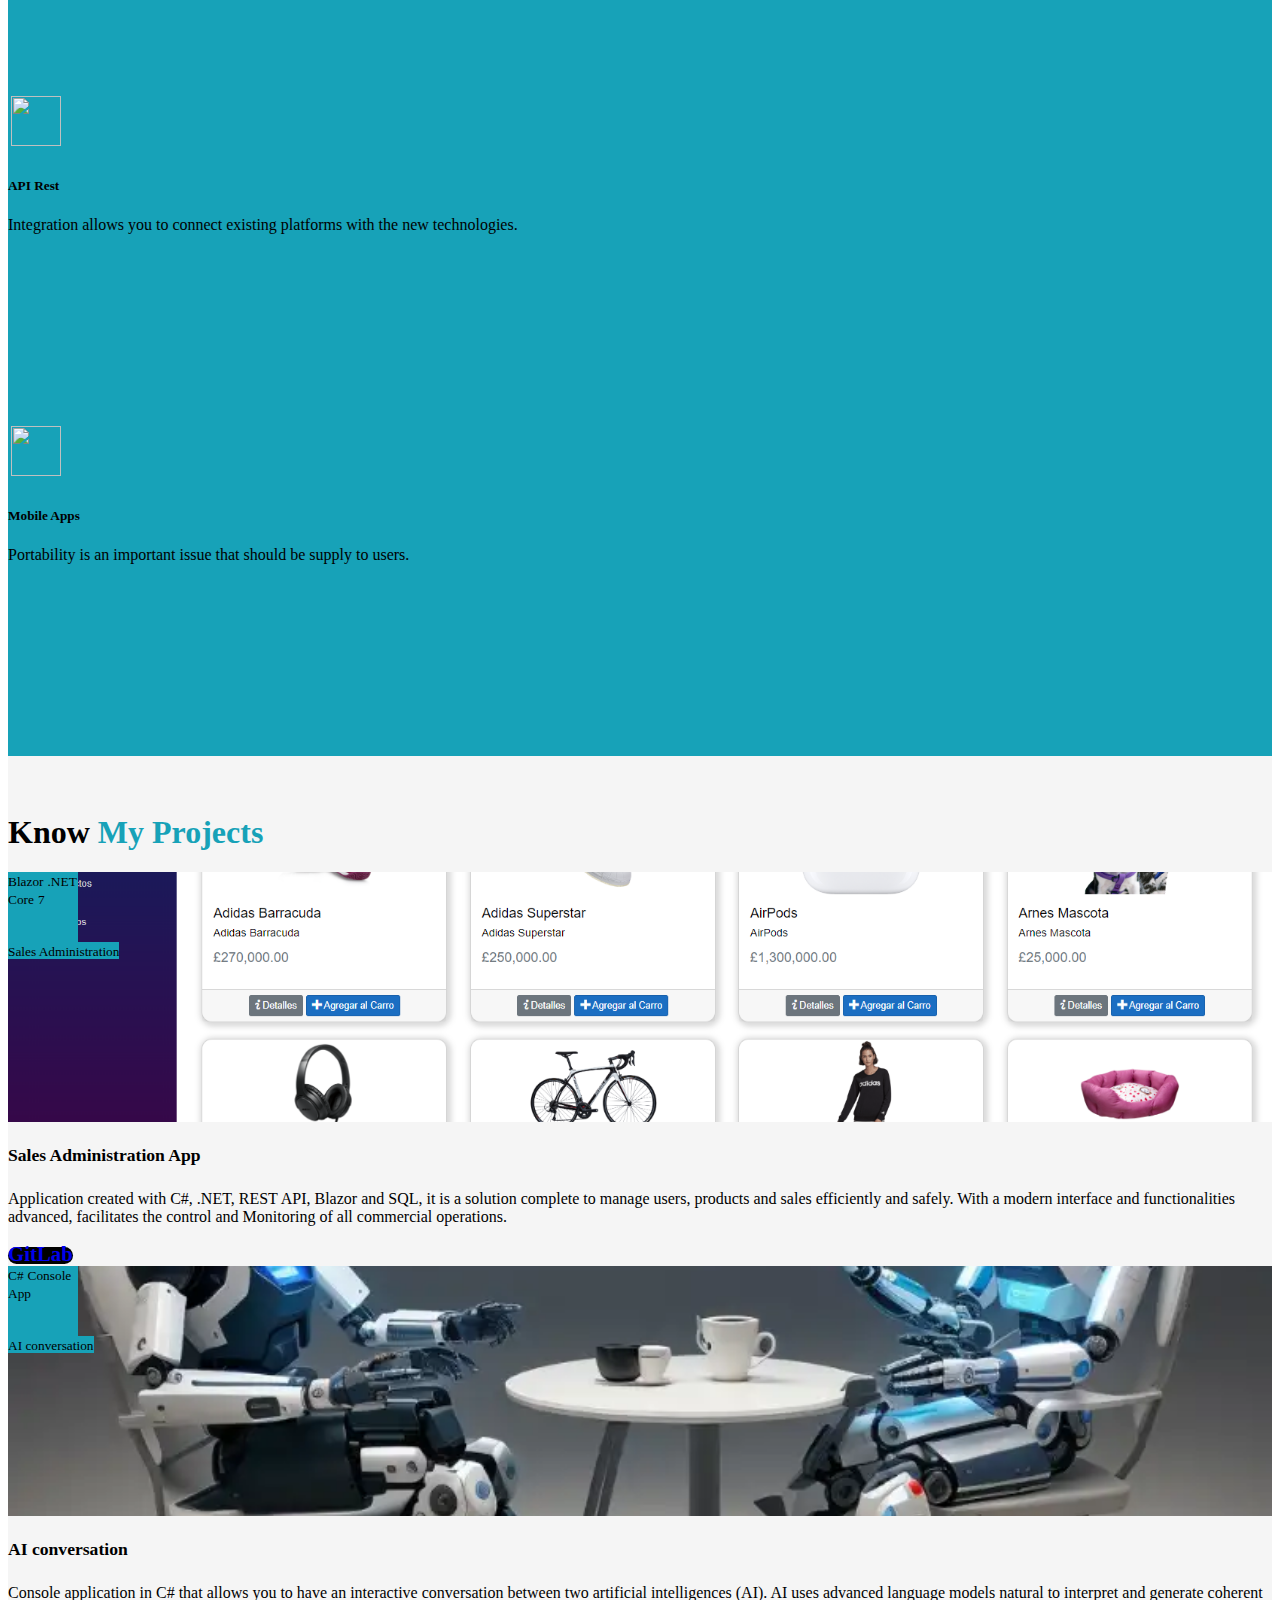
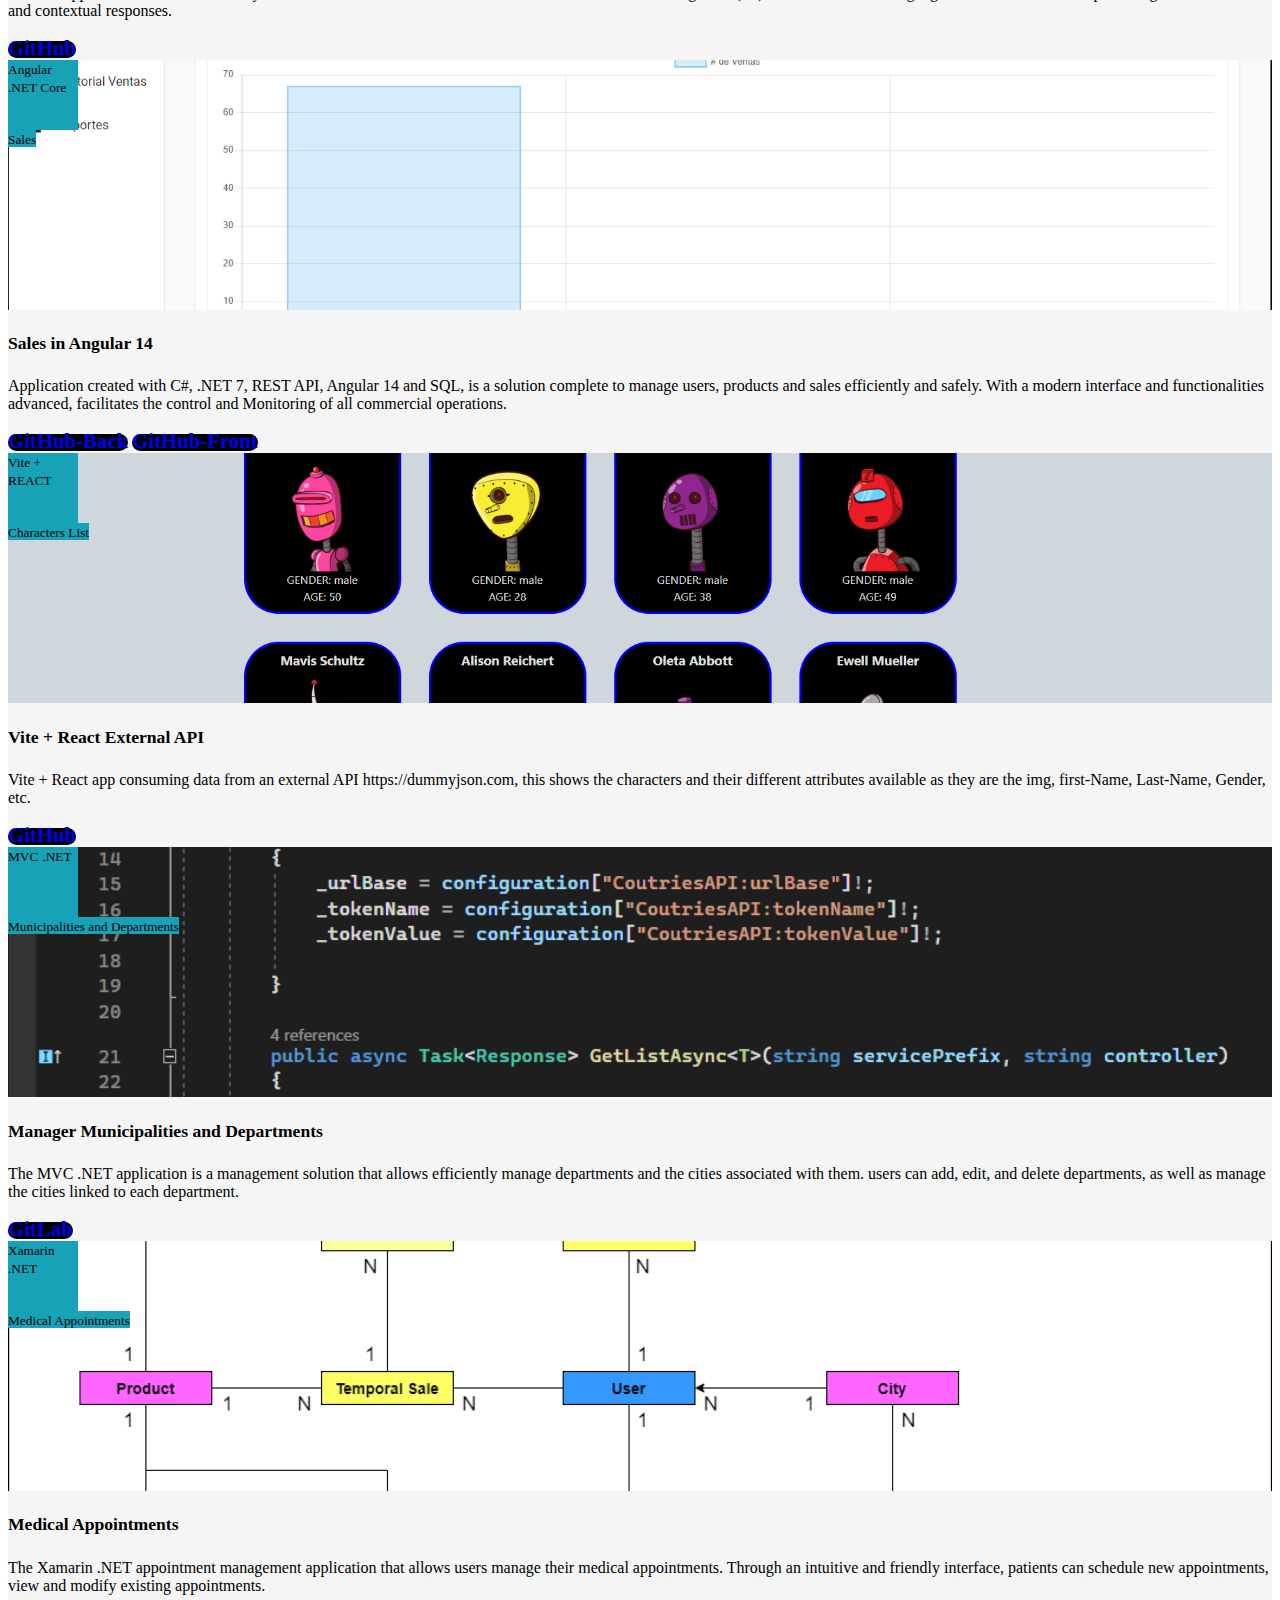
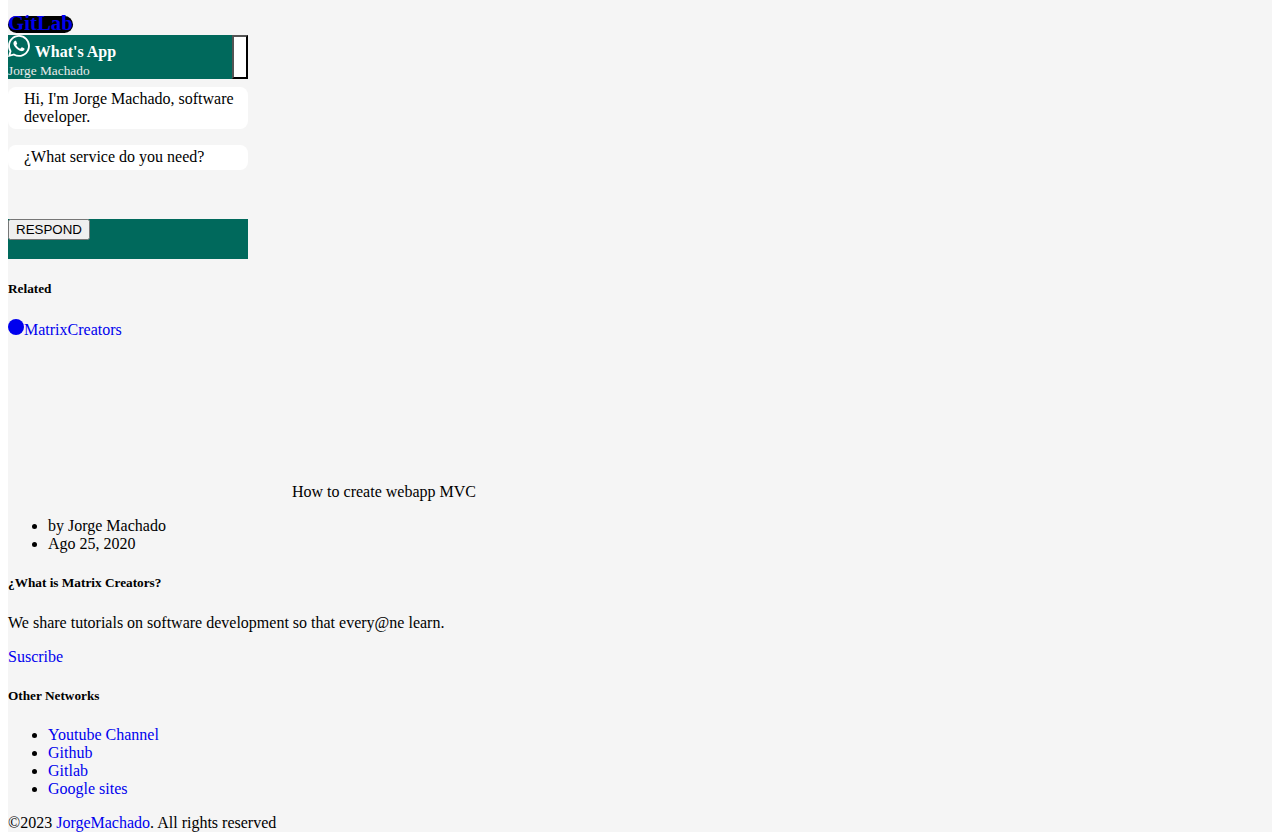
==== commit aedf7ea3: "Add files via upload" ====
--- a/en/index.html
+++ b/en/index.html
@@ -110,7 +110,7 @@
         <section id="tecnologias">
           <br><br>
           <div class="text-center mb-5 col-md-10 mx-auto">
-            <h2 class="font-weight-bold display-4 ">Used <span style="color: #17a2b8">Technology</span></h2>
+            <h2 class="font-weight-bold display-4 ">Used <span style="color: #17a2b8">Technologies</span></h2>
           </div>
 
           <!--carrousel-->
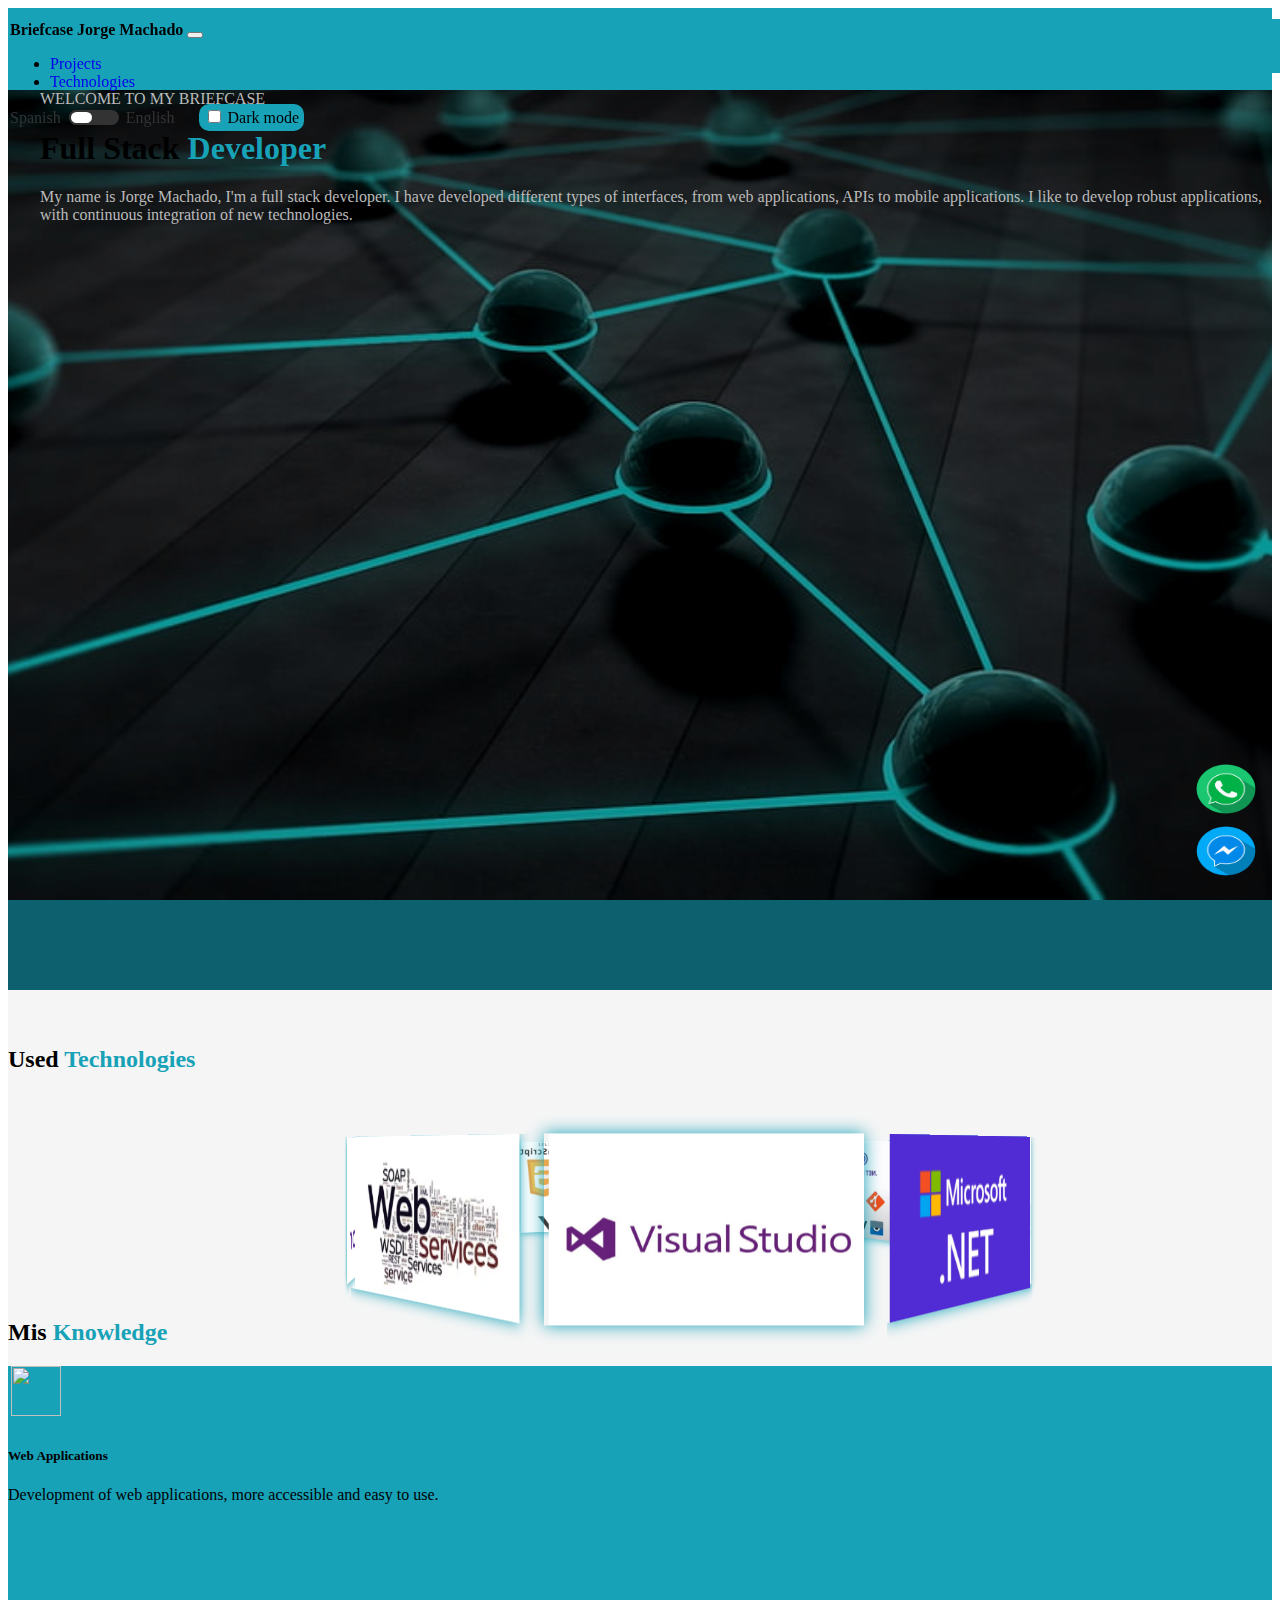
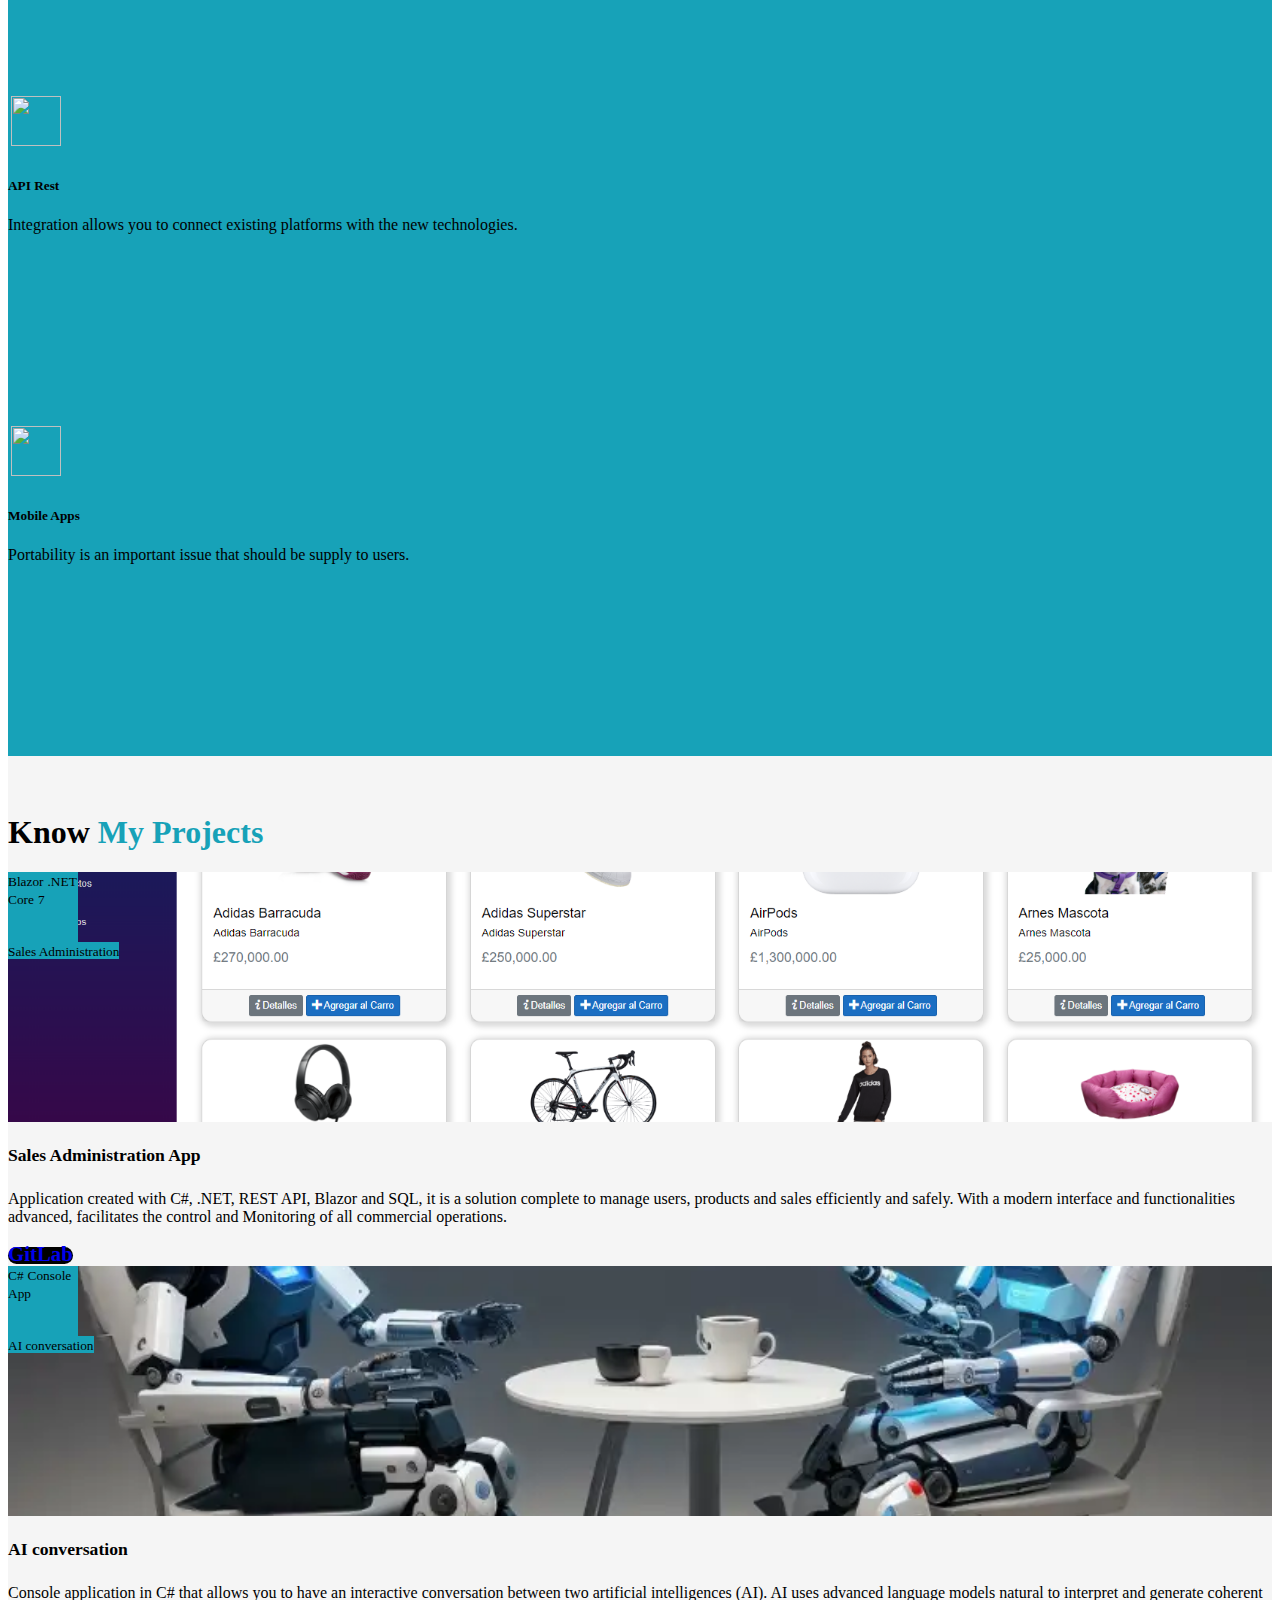
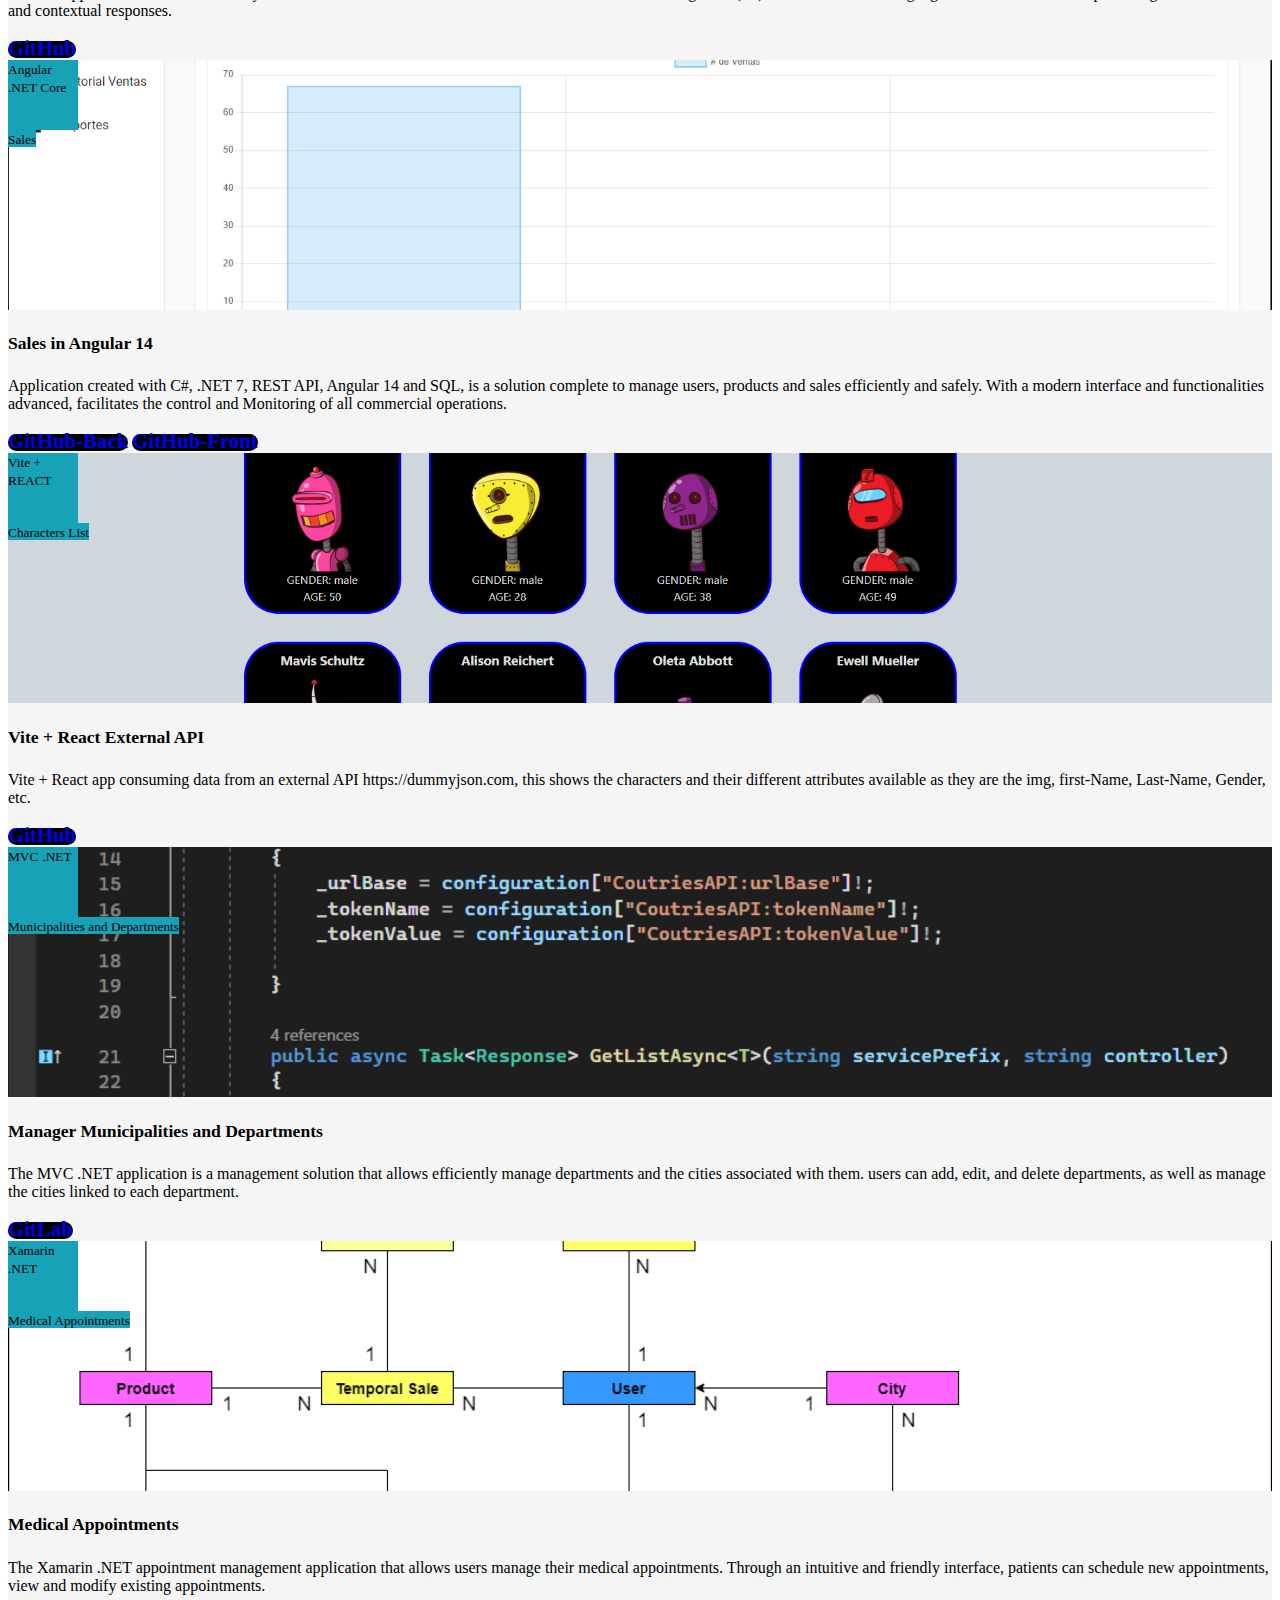
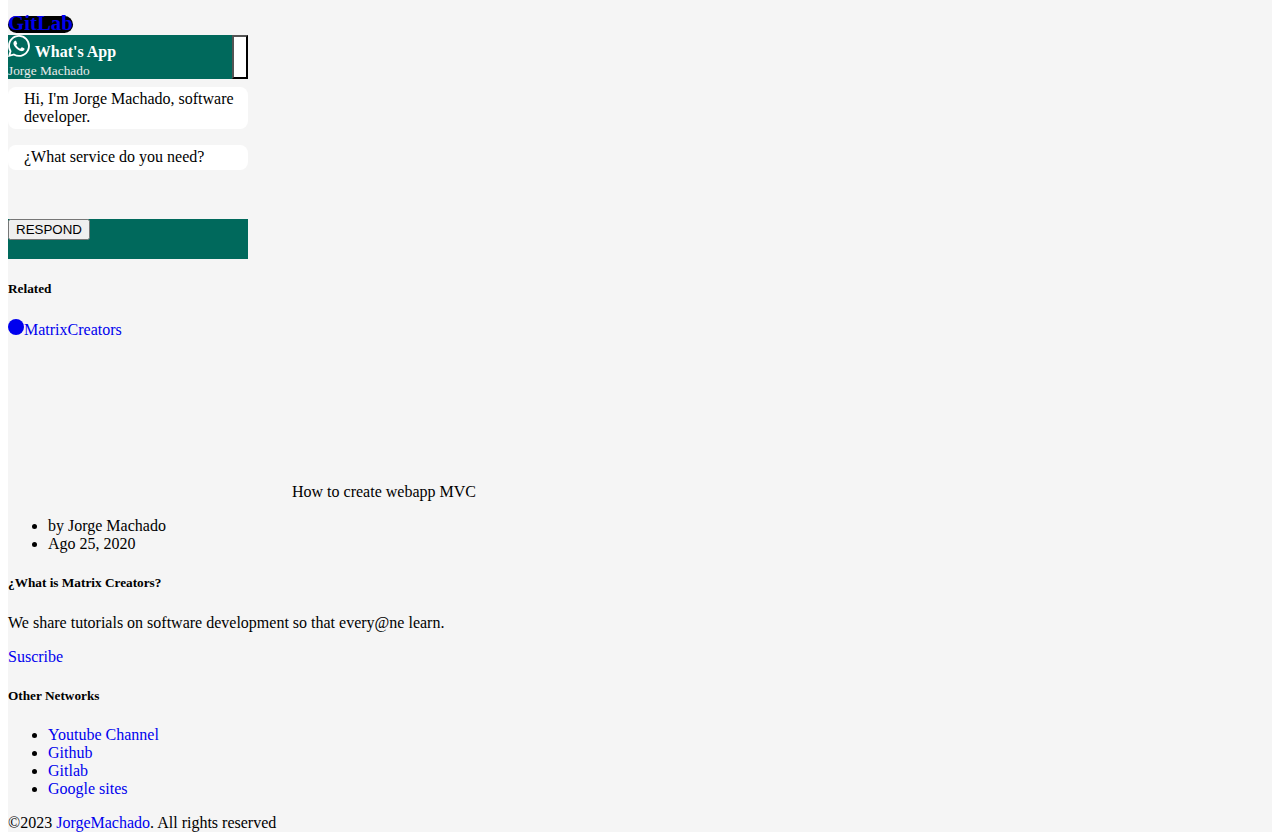
==== commit 51048e17: "Add files via upload" ====
--- a/en/index.html
+++ b/en/index.html
@@ -52,7 +52,7 @@
 
             <label id="checkLanguaje">
                 <span class="es">Spanish</span>
-                <input type="checkbox" class="check" checked>
+                <input type="checkbox" class="check">
                 <span class="en">English</span>
             </label>
 
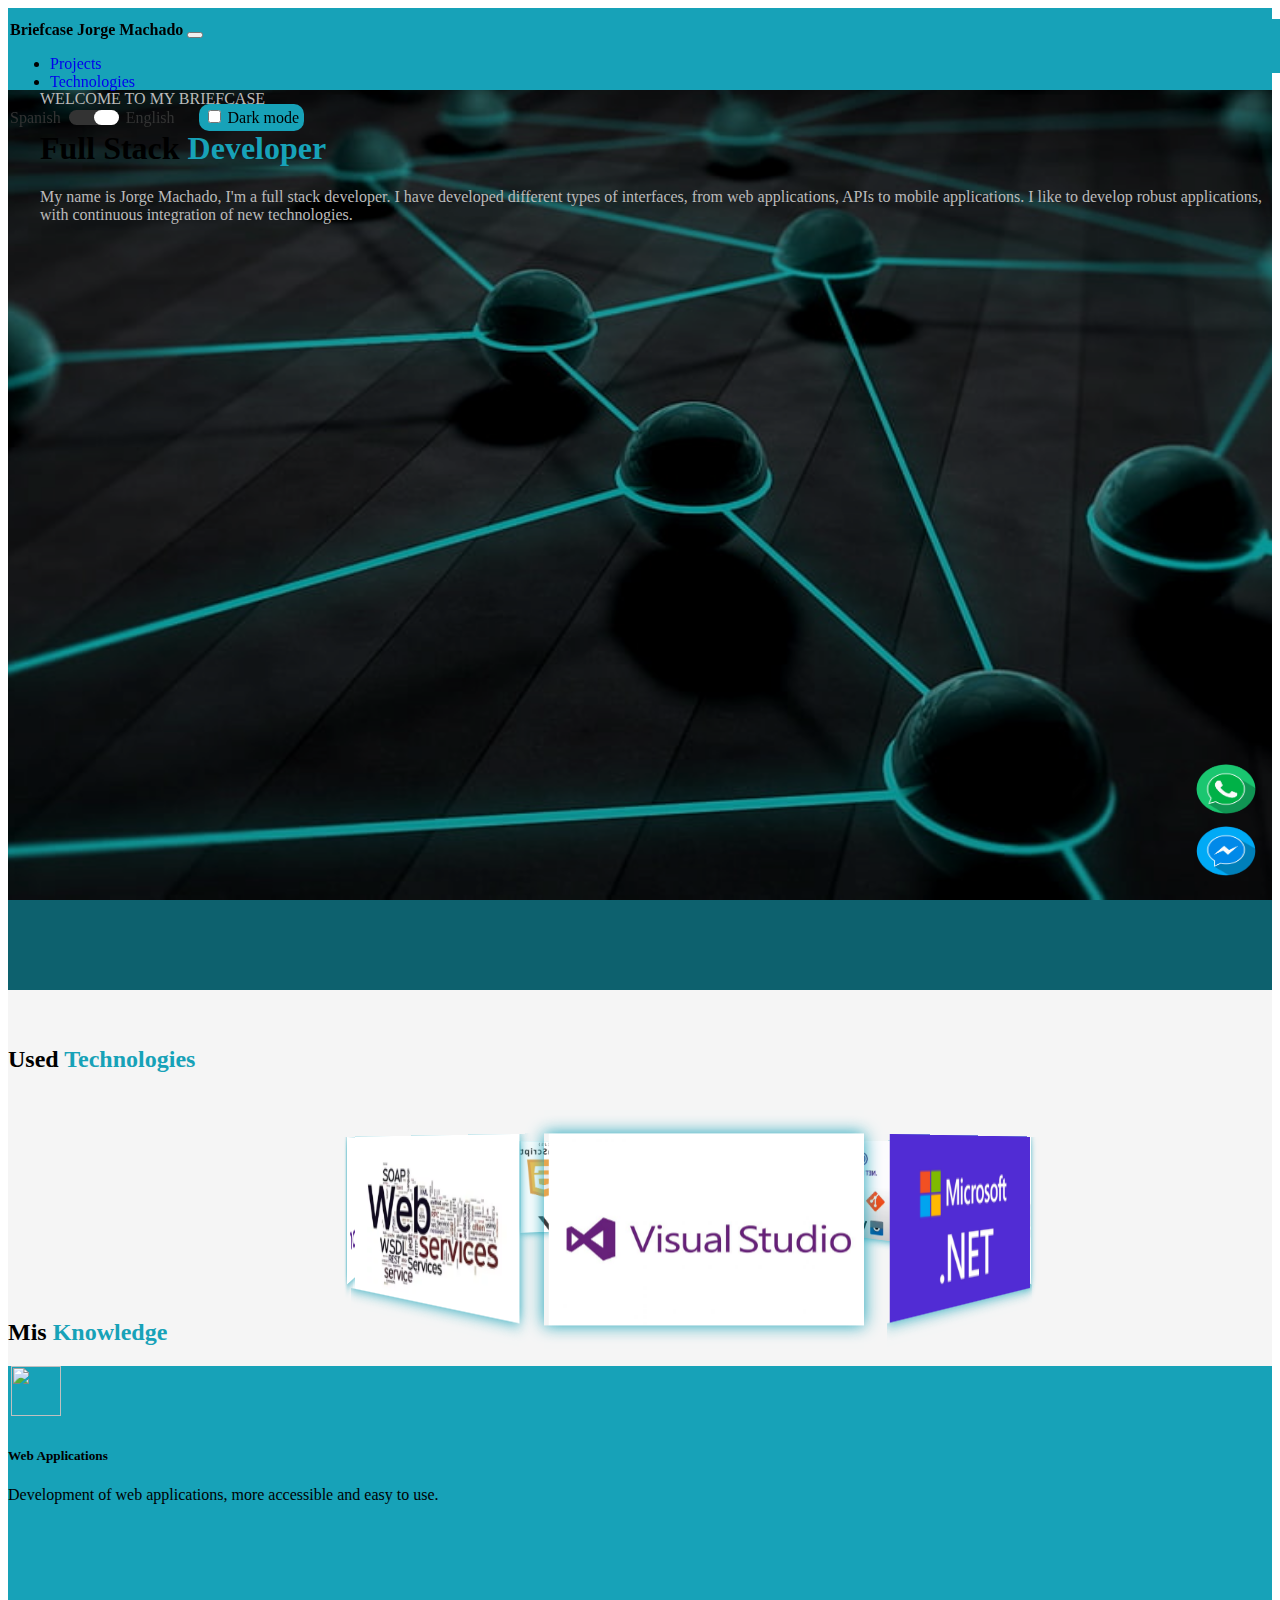
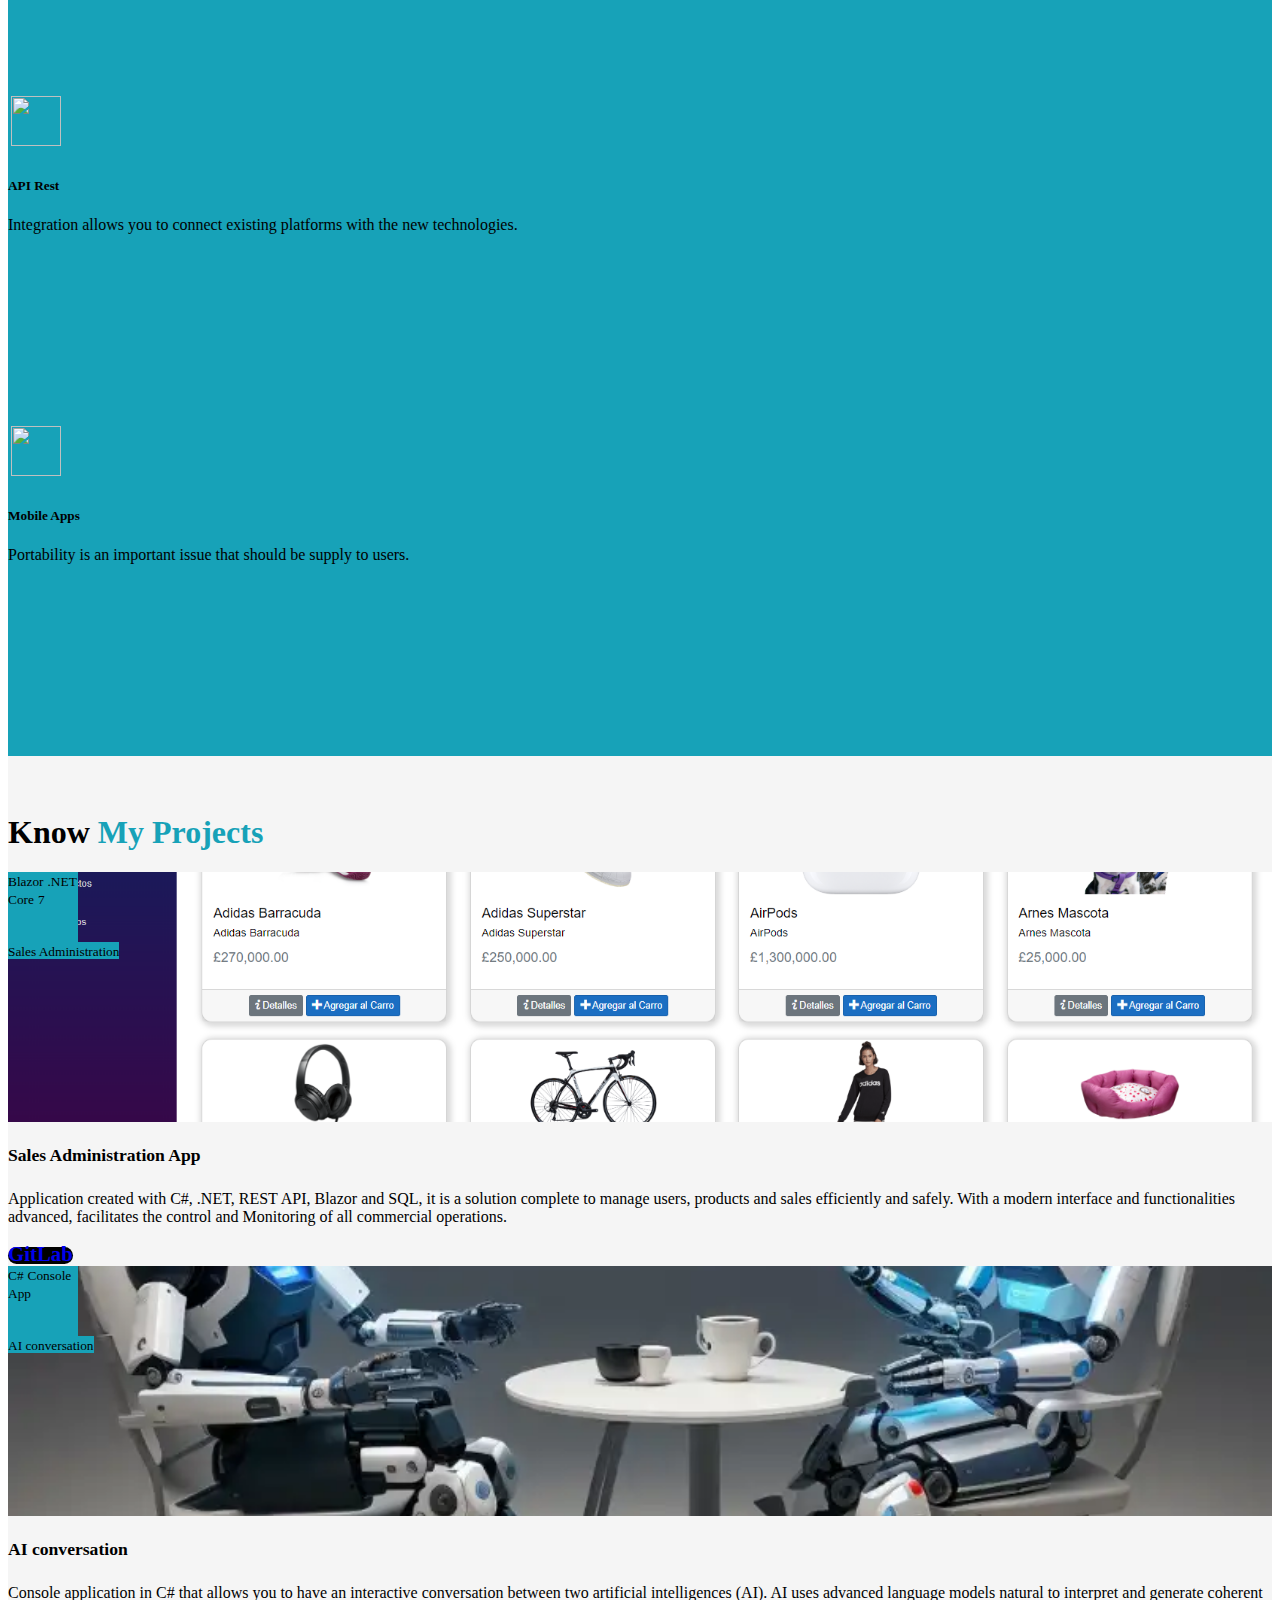
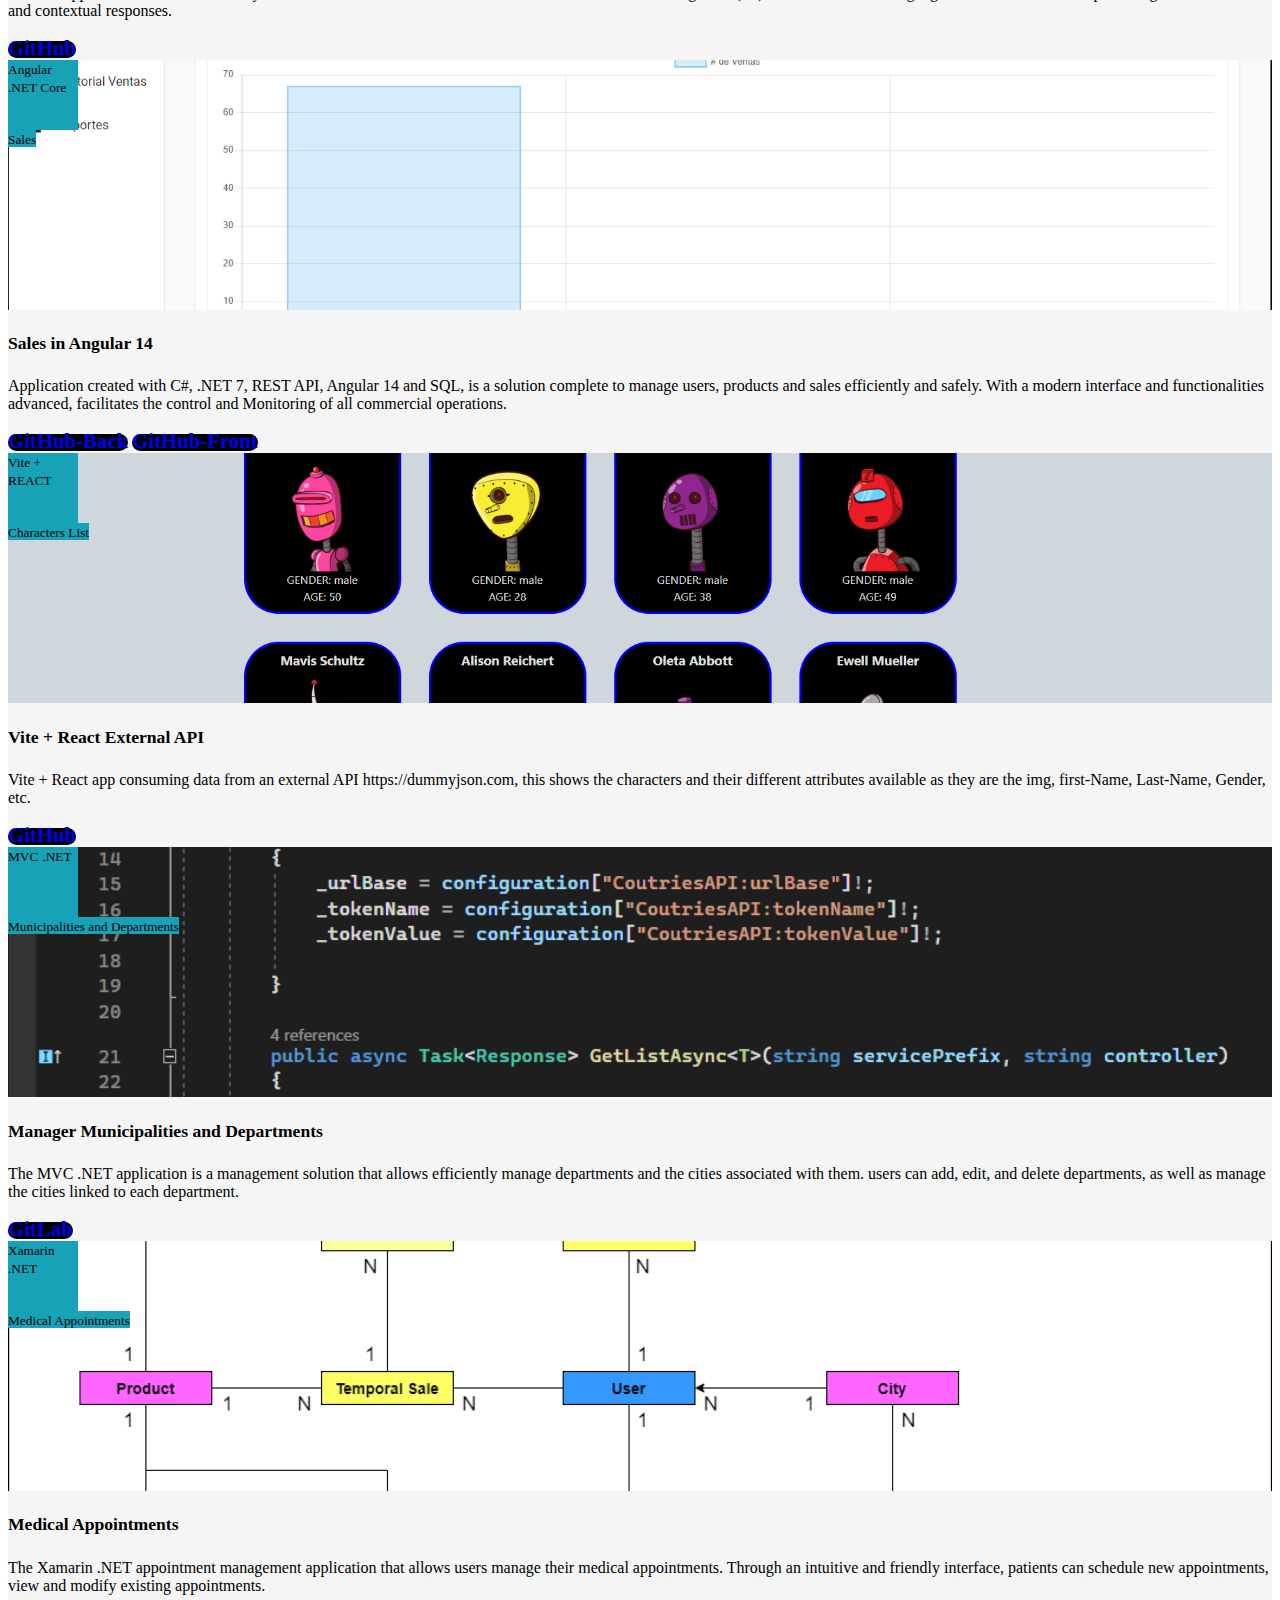
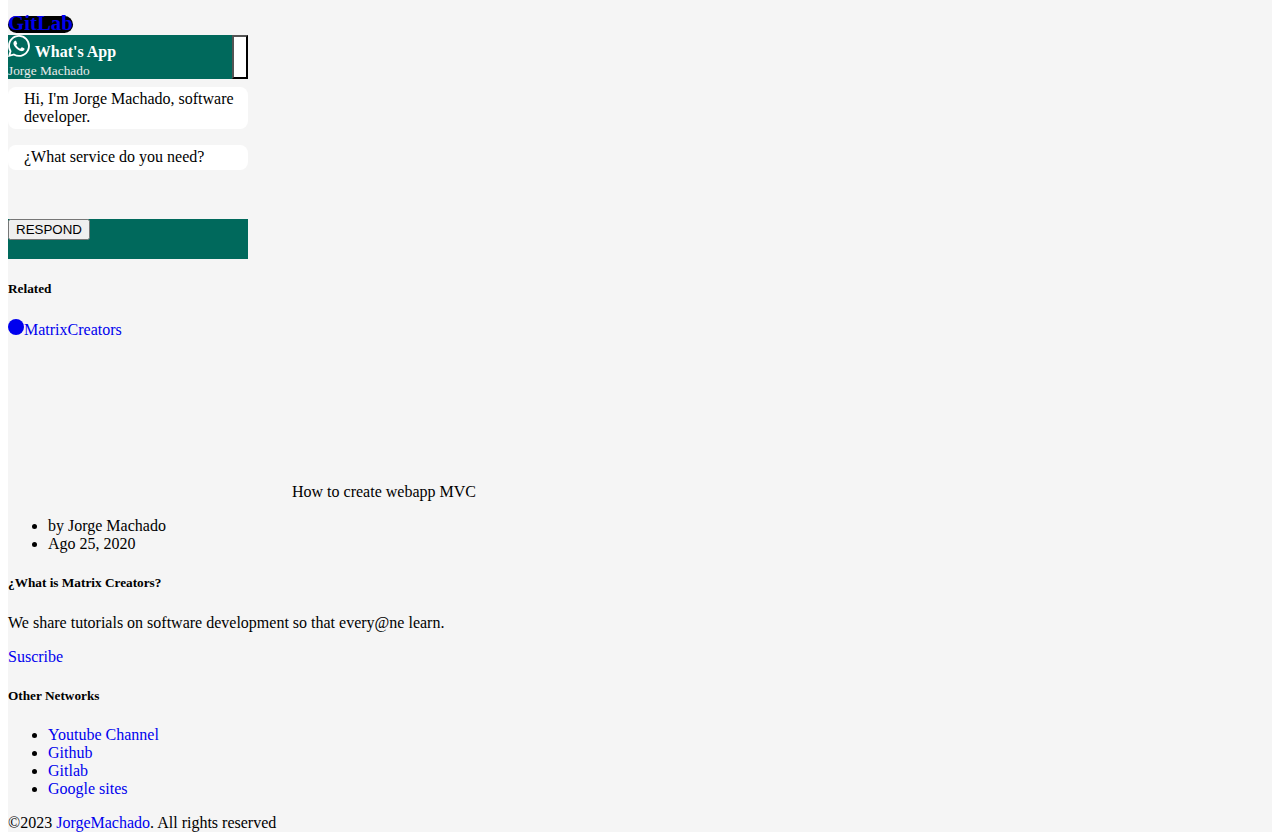
==== commit 2fc12fc5: "Add files via upload" ====
--- a/en/index.html
+++ b/en/index.html
@@ -52,7 +52,7 @@
 
             <label id="checkLanguaje">
                 <span class="es">Spanish</span>
-                <input type="checkbox" class="check">
+                <input type="checkbox" class="check" checked>
                 <span class="en">English</span>
             </label>
 
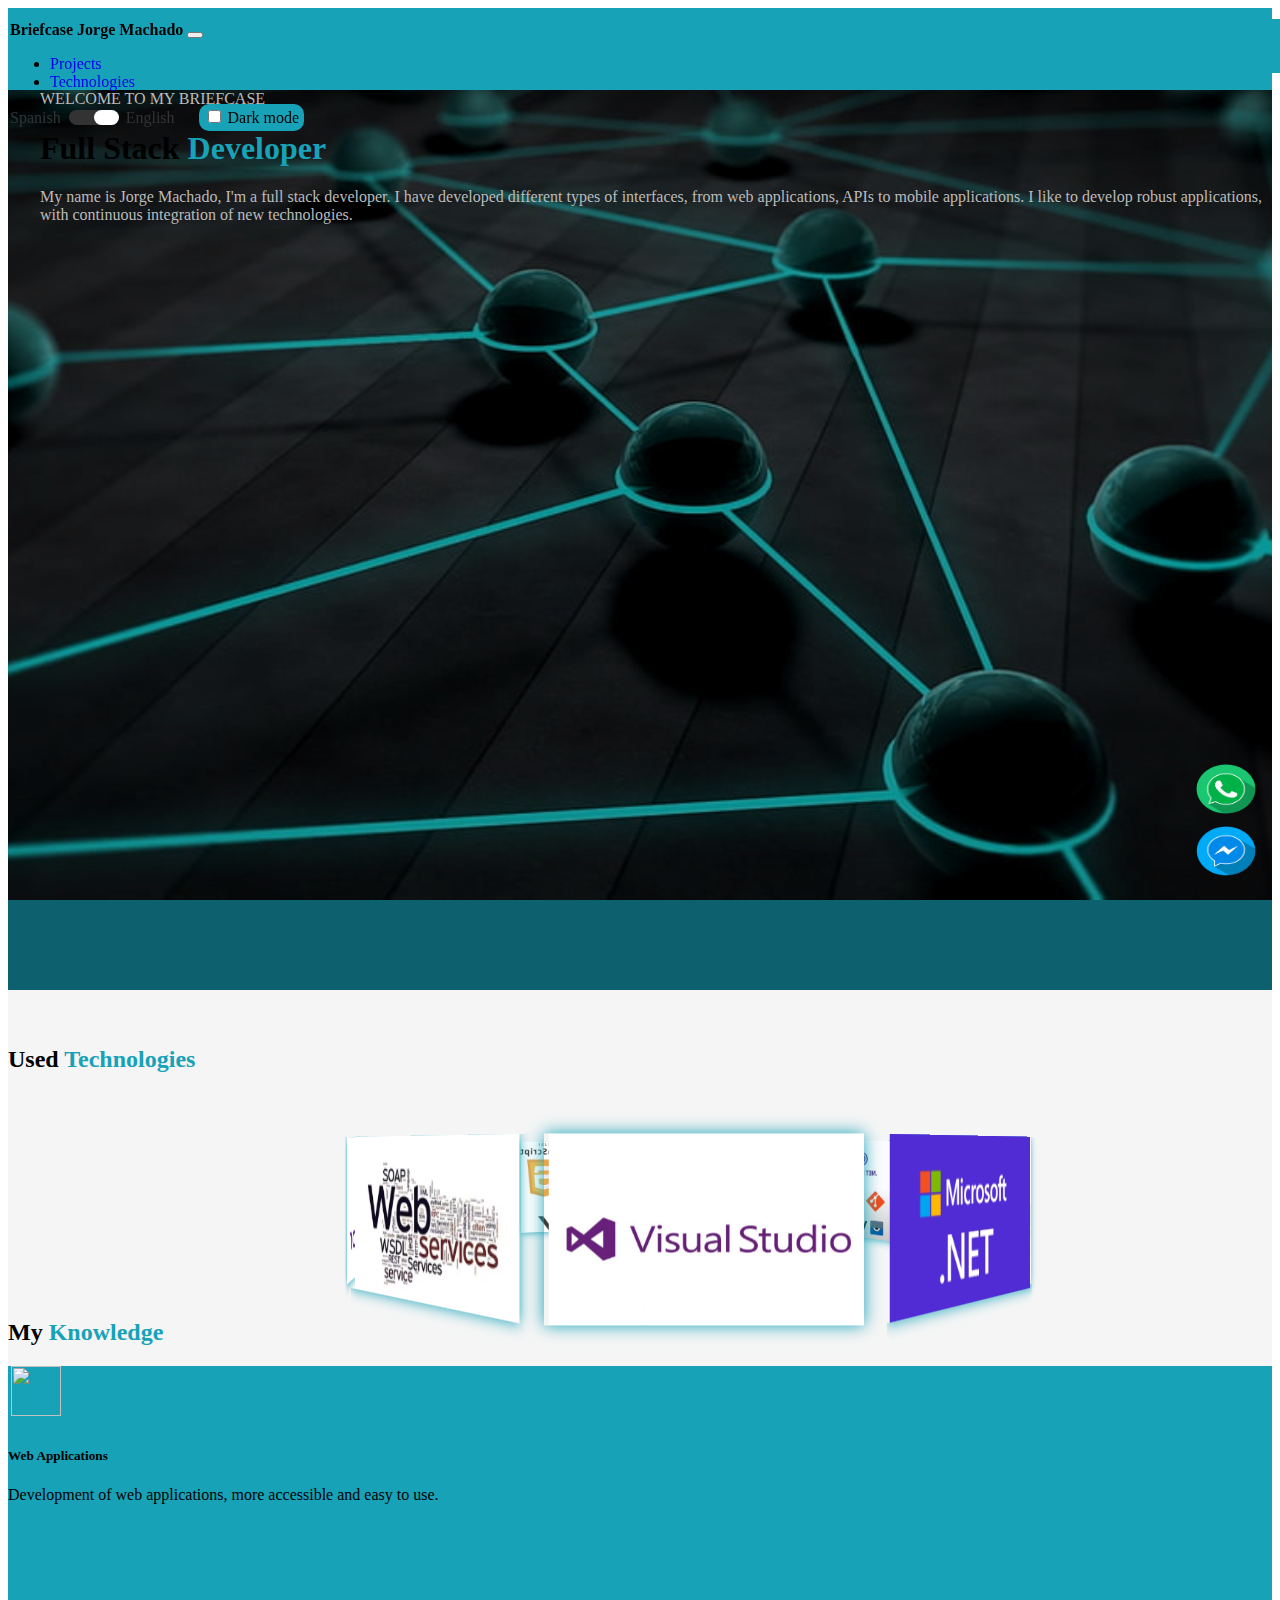
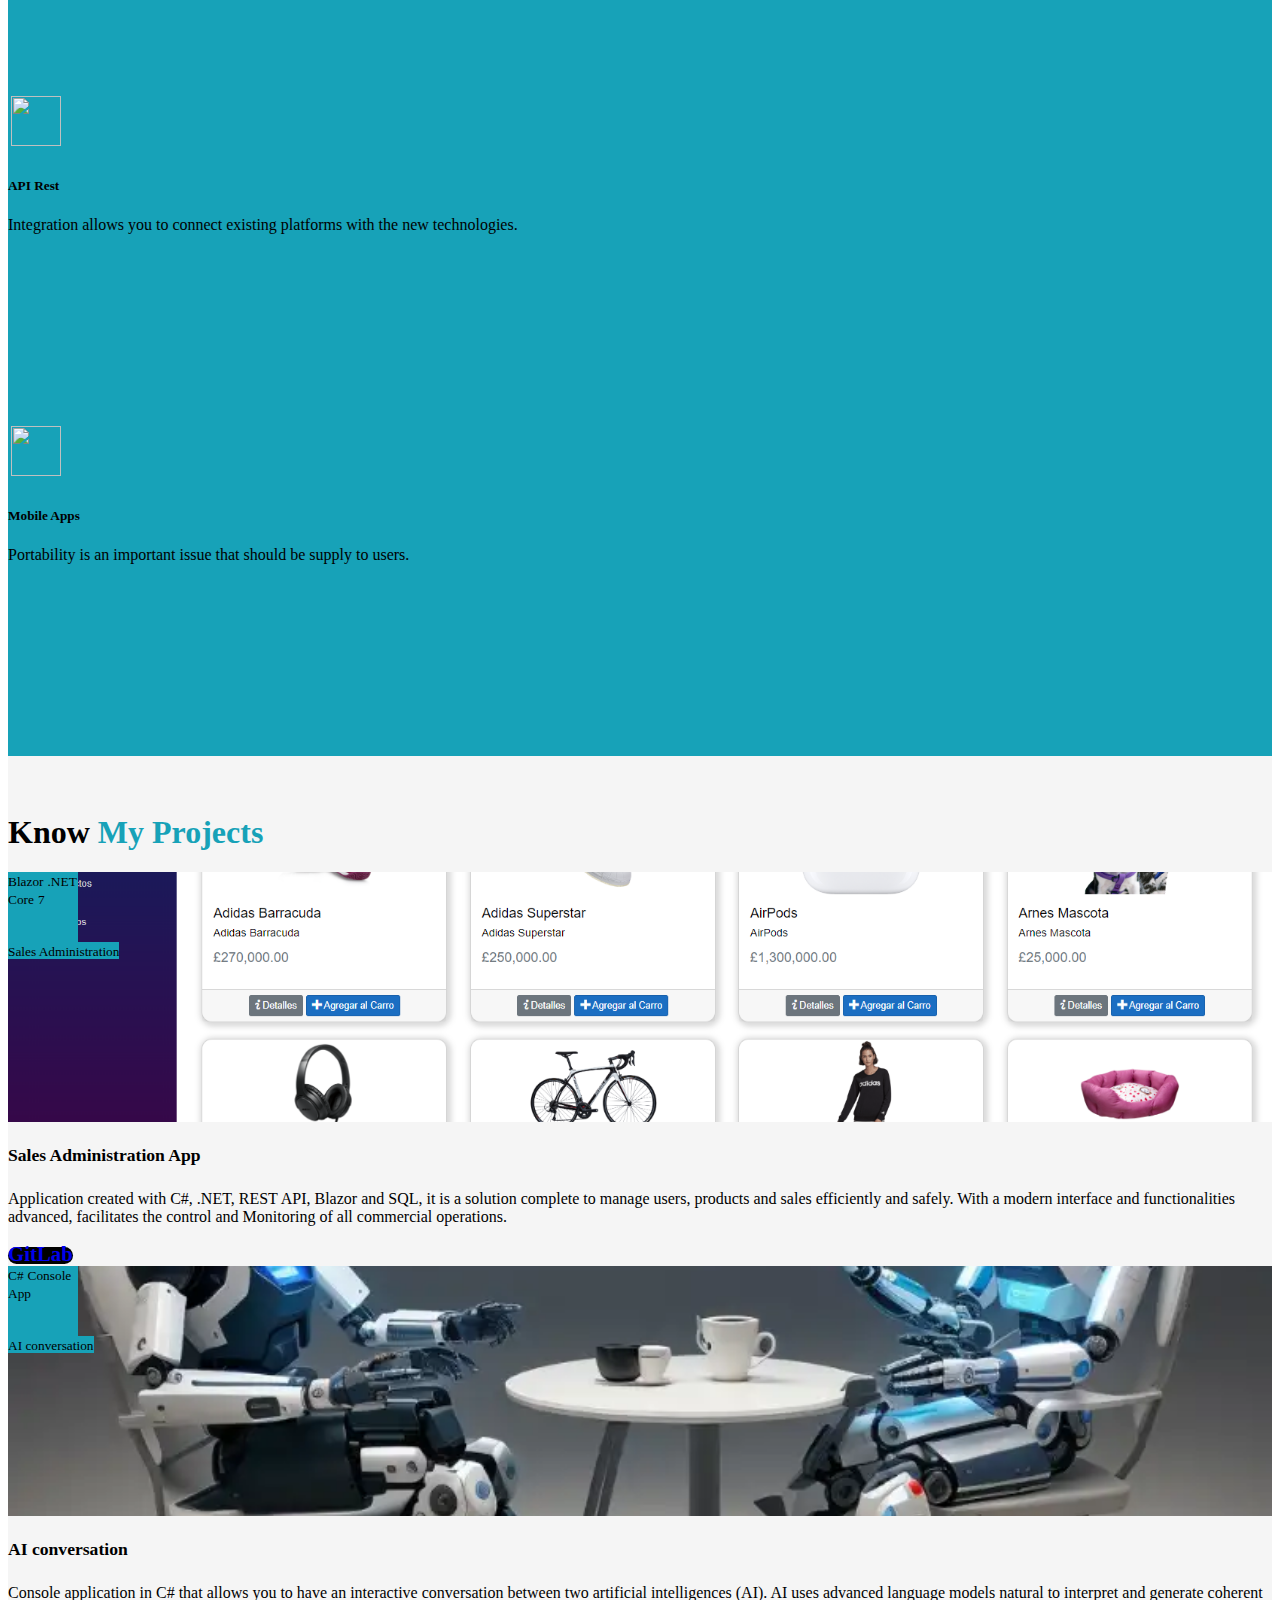
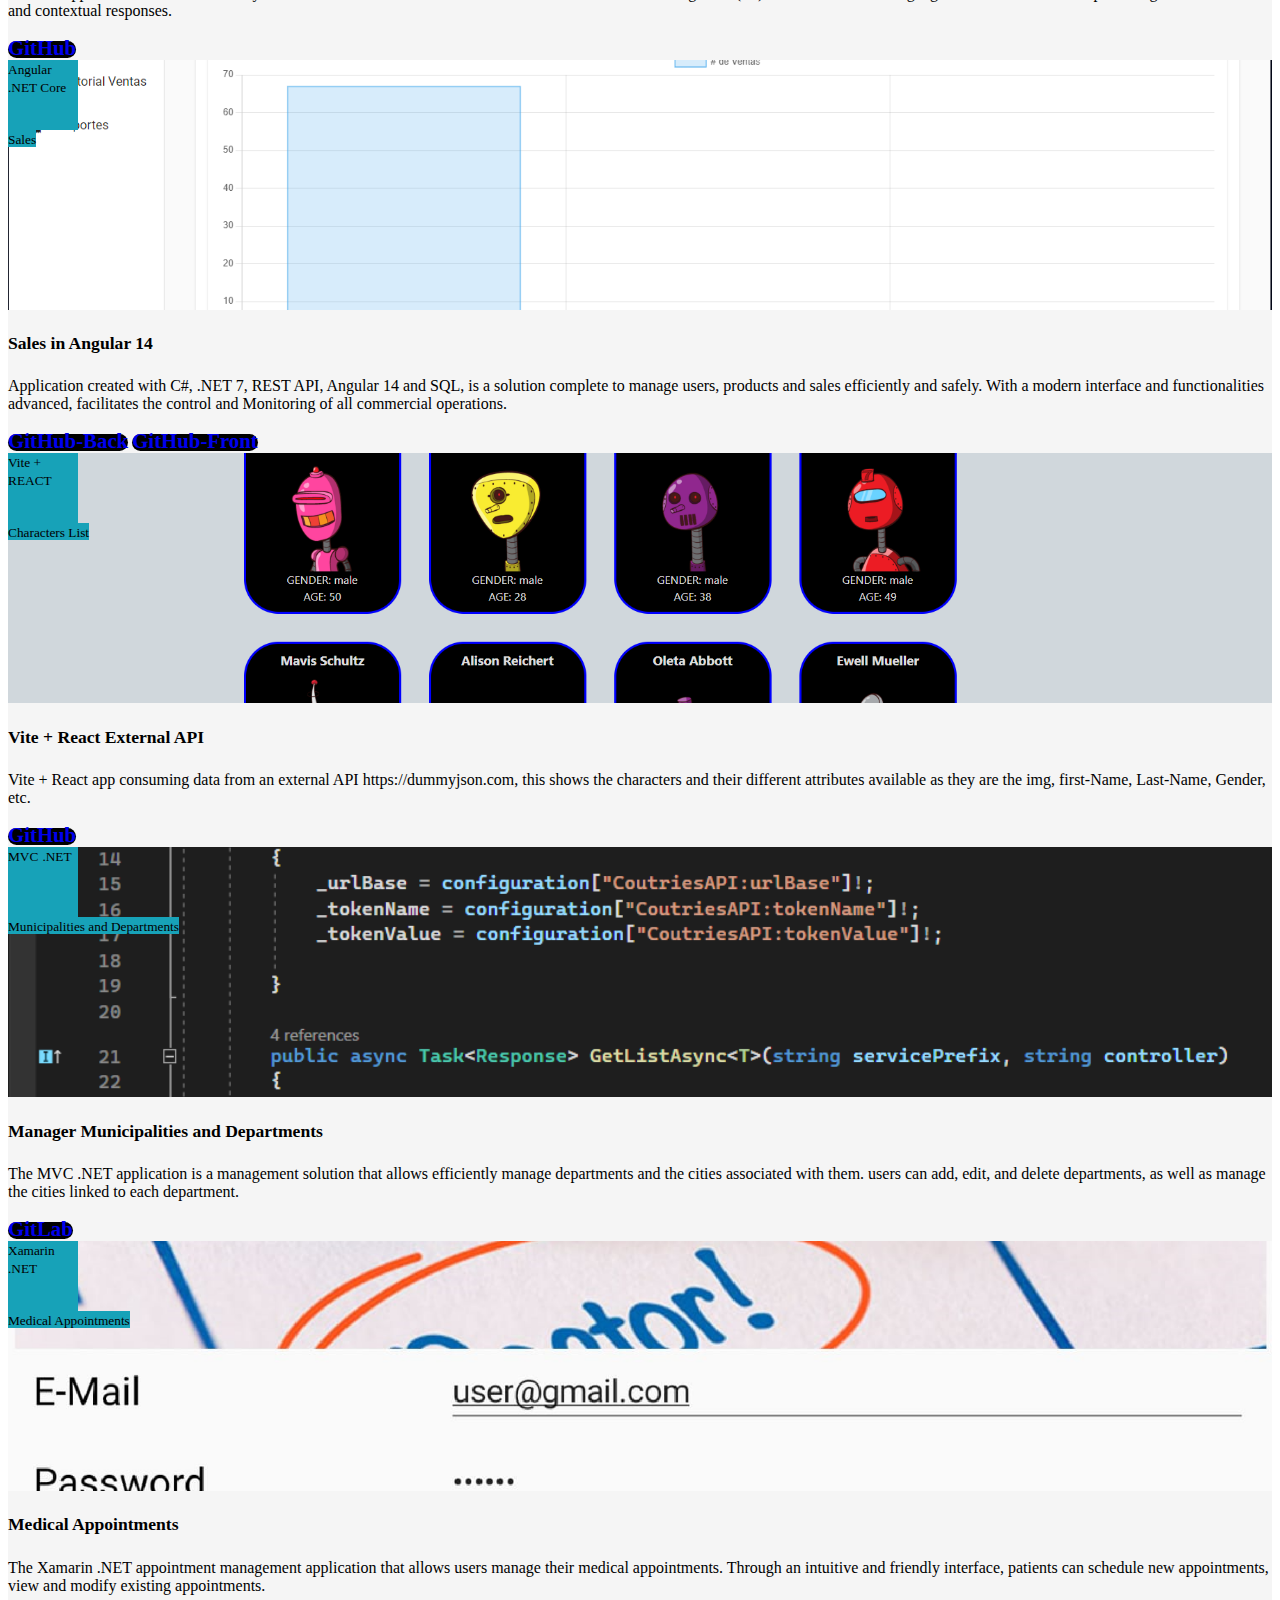
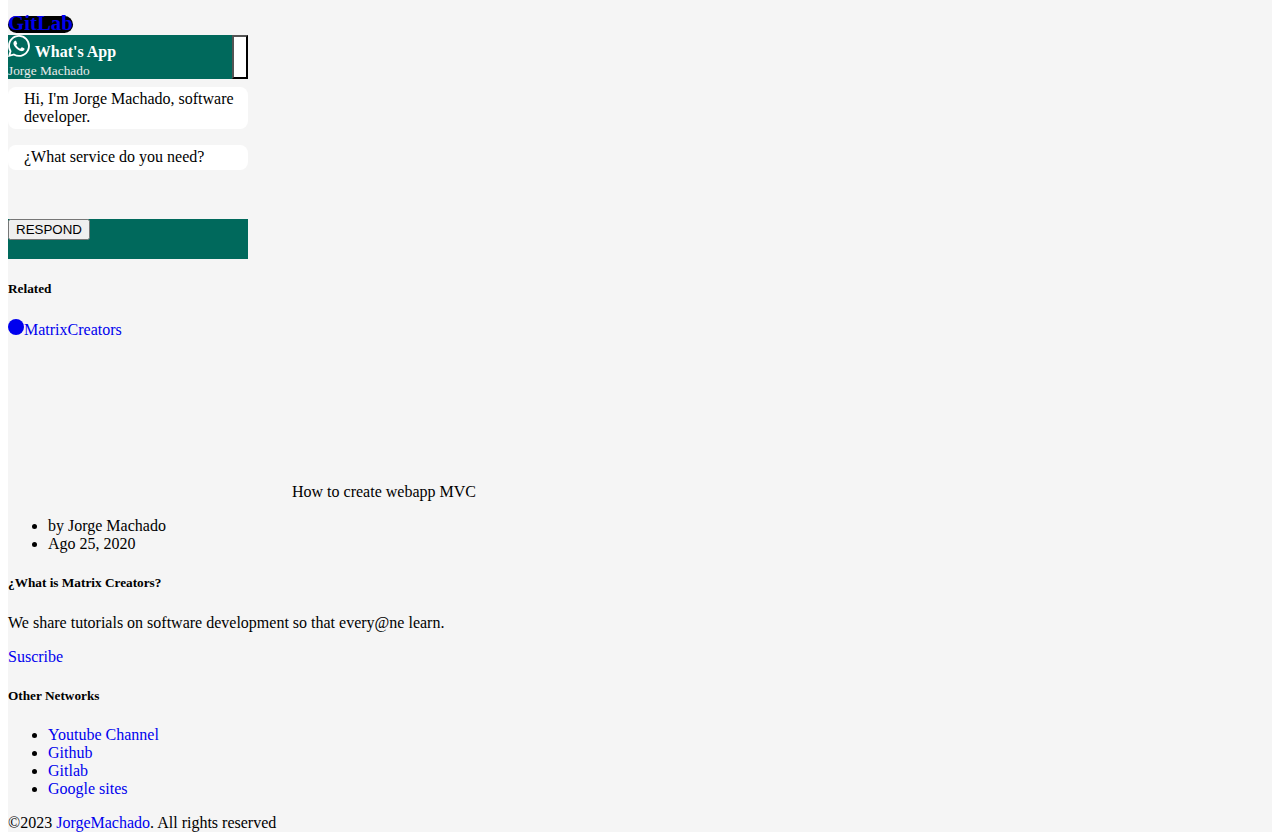
==== commit 63813be9: "Add files via upload" ====
--- a/en/index.html
+++ b/en/index.html
@@ -141,7 +141,7 @@
         <section>
 
           <div class="text-center mb-5 col-md-10 mx-auto">
-            <h2 class="font-weight-bold display-4 ">Mis <span style="color: #17a2b8">Knowledge</span></h2>
+            <h2 class="font-weight-bold display-4 ">My <span style="color: #17a2b8">Knowledge</span></h2>
             <!-- <p class="mx-5 text-secondary">Estos son mis fuertes, pero si tienes una necesidad diferente puedes
                 contactarme y con gusto te ofrezco una solución adecuada.</p> -->
           </div>
@@ -429,7 +429,7 @@
             <div class="col-md-4 p-4">
               <div class="border">
                 <div class="position-relative w-100"
-                  style="height: 250px;background-image: url(../img/Sales_Der.png); background-size: cover; background-position: center;">
+                  style="height: 250px;background-image: url(../img/MedicalAppointments.png); background-size: cover; background-position: center;">
                   <div class="position-absolute bg-dark" style="opacity: .3; top: 0; left:0; right: 0; bottom: 0;">
                   </div>
                   <div
